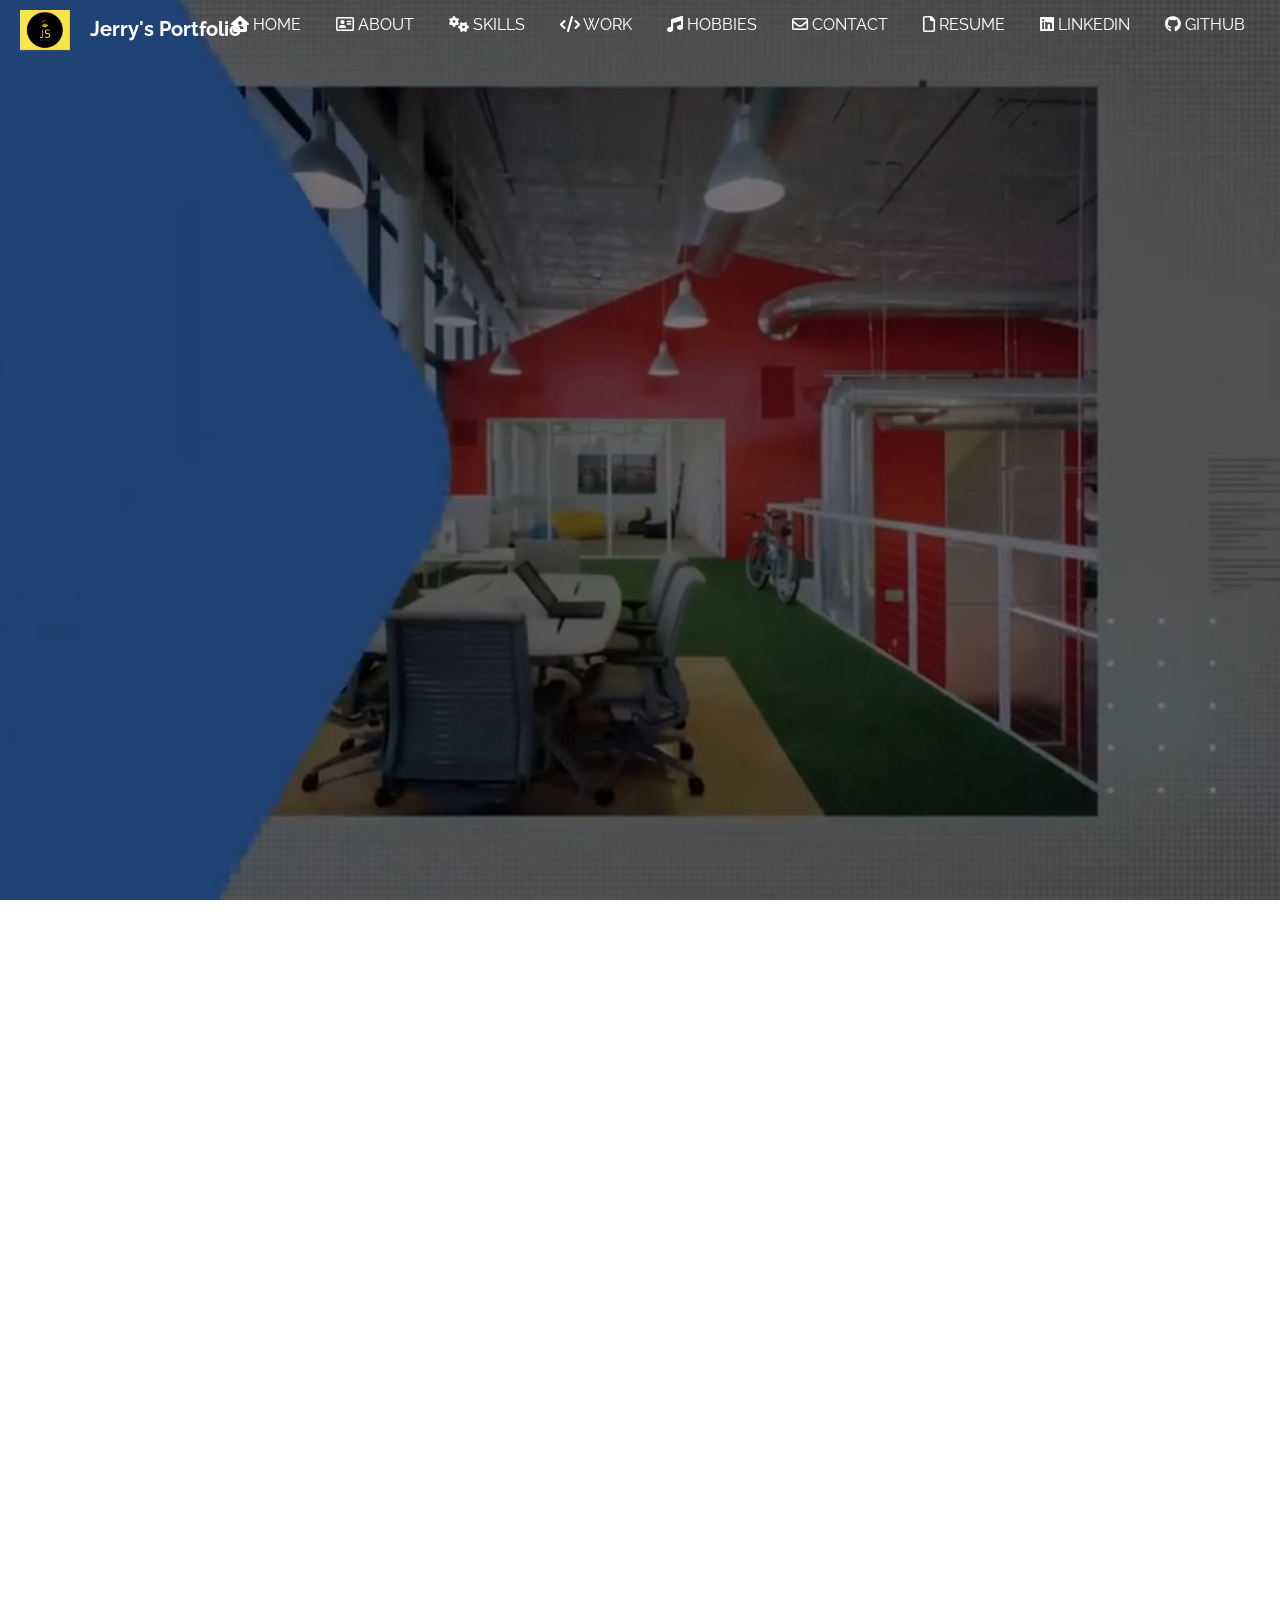
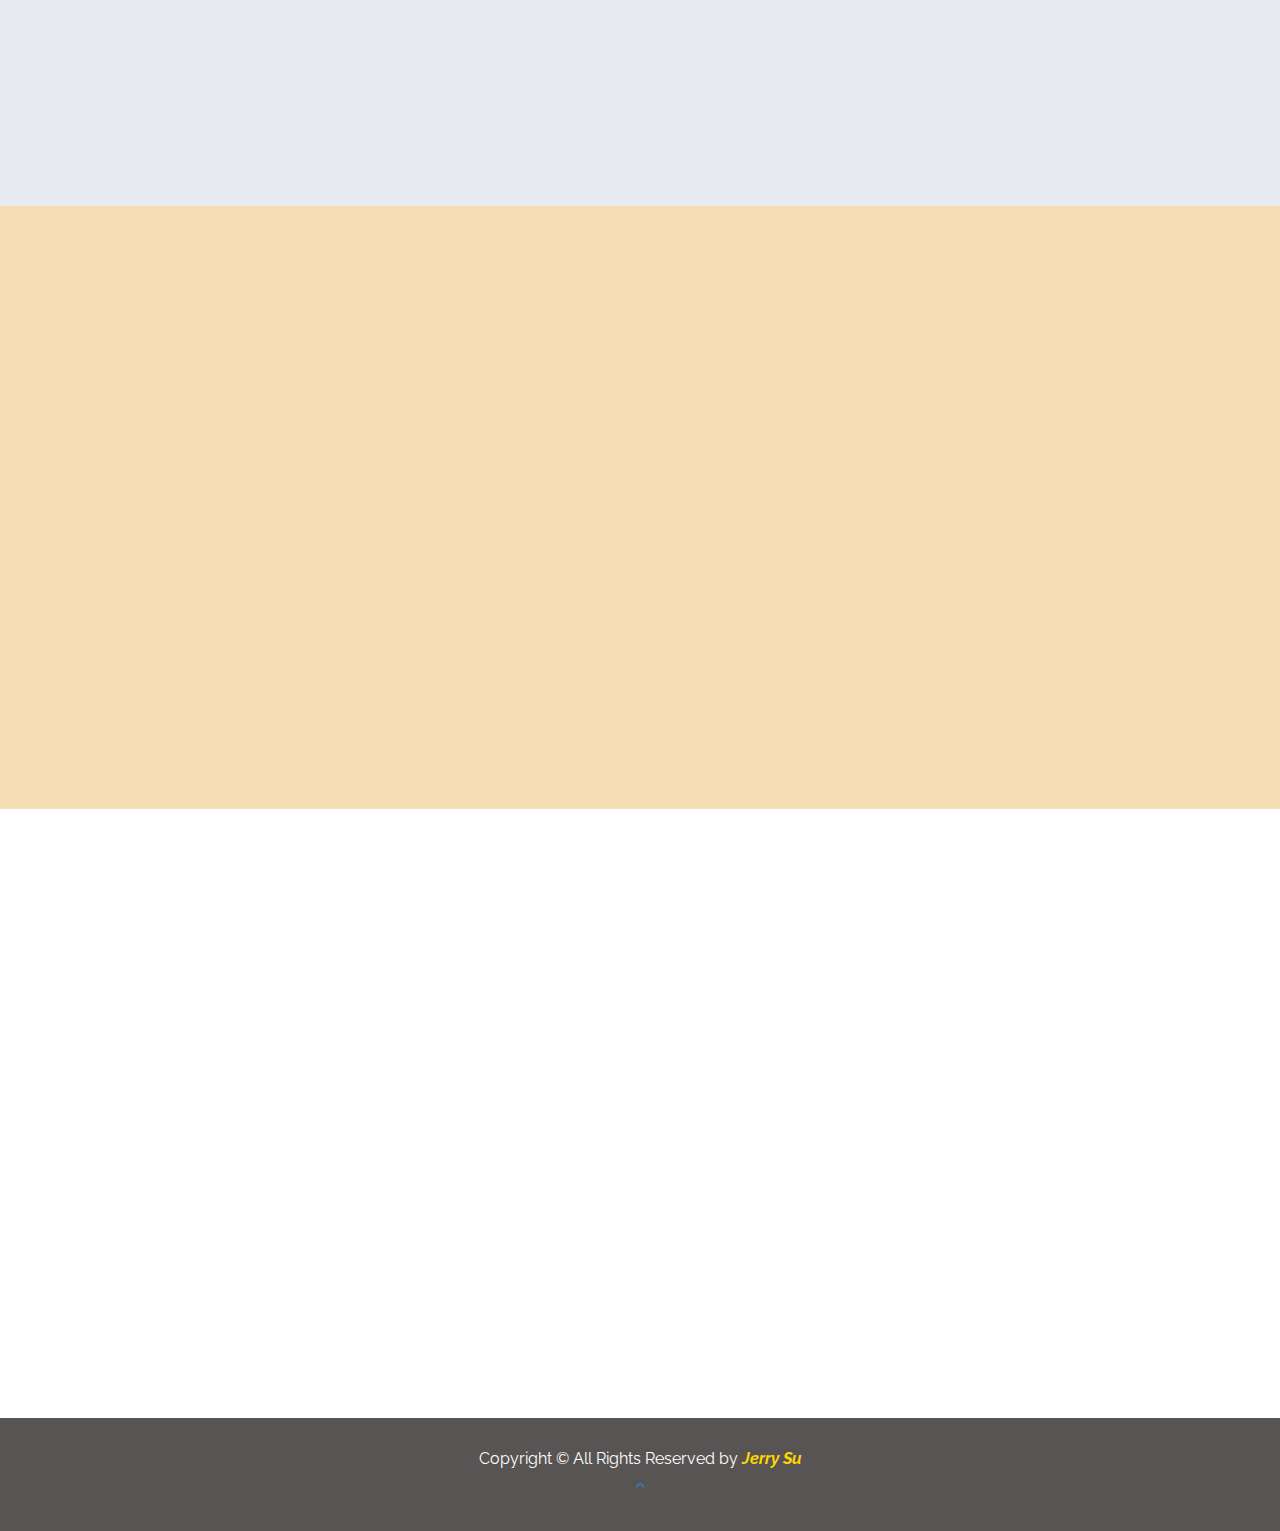
==== public/index.html @ 38d9d788 "changed resume link to google drive" ====
<!DOCTYPE html>
<html lang="en">

    <head>
        <!-- Important Meta Code, set for all websites -->  
        <meta charset="UTF-8">
        <meta name="viewport" content="width=device-width, initial-scale=1">
        
        <!-- Title of Browser-->
        <title>Jerry Su</title>

        <!-- Adding favicon to browser icon-->
        <link rel="browser icon" href="images/favicon/favicon.ico">

        <!-- Adding Roboto Mono as the font-->
        <!-- Also adding Raleway as a font-->
        <link rel="preconnect" href="https://fonts.googleapis.com">
        <link rel="preconnect" href="https://fonts.gstatic.com" crossorigin>
        <link href="https://fonts.googleapis.com/css?family=Raleway:100,200,300,400,500,600,700" rel="stylesheet">
        <link href="https://fonts.googleapis.com/css?family=Open+Sans:300,400,600,700" rel="stylesheet">
        <link href="https://fonts.googleapis.com/css?family=Comic+Neue&display=swap" rel="stylesheet" >


        <!-- Link to animatecss-->
        <link rel="stylesheet" href="css\Animate\animate.min.css">
        <link rel="stylesheet" href="css\Animate\animate.css">

        <!-- Link to Bootstrap CSS -->
        <link rel="stylesheet" href="https://maxcdn.bootstrapcdn.com/bootstrap/3.4.1/css/bootstrap.min.css">

        <!-- Link to lightbox css -->
        <link rel="stylesheet" href="css/lightbox/lightbox.min.css">
        <link rel="stylesheet" href="https://cdnjs.cloudflare.com/ajax/libs/magnific-popup.js/1.1.0/magnific-popup.min.css">

        <!-- Link to Font Awesome for Icons/Fonts-->
        <link rel="stylesheet" href="https://cdnjs.cloudflare.com/ajax/libs/font-awesome/6.0.0-beta3/css/all.min.css">
        <link rel="stylesheet" href="css\font-awesome\fontawesome.css">

        <!-- Linking fonts.css-->
        <link rel="stylesheet" href="css/fonts.css">

        <!-- Linking mdi font library-->
        <link rel="stylesheet" href="https://cdn.jsdelivr.net/npm/@mdi/font@5.9.55/css/materialdesignicons.min.css">

        <!-- Owl-Carousel CSS -->
        <link rel="stylesheet" href="css/owl-carousel/owl.carousel.min.css">
        <link rel="stylesheet" href="css/owl-carousel/owl.theme.default.min.css">

        <!-- Linking custom css style-->
        <link rel="stylesheet" href="css/style.css">
        
    </head>
    
<body>
    <!-- Header logo and menu buttons on top-->
    
    <!-- Bar element -->
    <div class="bar"></div>
    
    <!-- Logo --> 
    <a  class="smooth-scroll" href="#home-content" >
        <img src="images/logo/logo.png" alt="" class="logo">
        <span class="logo-text">Jerry's Portfolio</span>
    </a>

     <!-- Main Menu list element all hyperlinks -->
    <div class="menubar">
        <div class="collapse navbar-collapse">
            <ul class="nav navbar-nav pull-right">
                <li><a class="smooth-scroll" href="#home-content"> <i class="fa-solid fa-house-user"></i> HOME</a></li>
                <li><a class="smooth-scroll" href="#about"> <i class="fa-regular fa-address-card"></i> ABOUT</a></li>
                <li><a class="smooth-scroll" href="#skills"> <i class="fa-solid fa-gears"></i> SKILLS</a></li>
                <li><a class="smooth-scroll" href="#portfolio"> <i class="fa-solid fa-code"></i> WORK</a></li>
                <li><a class="smooth-scroll" href="#hobbies"> <i class="fa-solid fa-music"></i> HOBBIES</a></li>
                <li><a class="smooth-scroll" href="#contact"> <i class="fa-regular fa-envelope"></i> CONTACT</a></li>
                <li><a id="resume-link" href="https://drive.google.com/file/d/1HANEr4bvJ9ArCAuKQF-J-5caeebrRis7/view?usp=sharing" target="_blank"> <i class="fa-regular fa-file"></i> RESUME</a></li>
                <li><a href="https://www.linkedin.com/in/jerrysunyc/" target="_blank"> <i class="fa-brands fa-linkedin"></i> LINKEDIN </a></li>
                <li><a href="https://github.com/jerry7585" target="_blank">  <i class="fa-brands fa-github"></i> GITHUB</a></li>
            </ul>
        </div>
    </div>

    <!-- Adding background video on loop -->
    <video id="video-background" poster="video/homepage/homeVideoThumbnail.png" muted autoplay loop>
        <source src="video/homepage/homeVideoDark.mp4" type="video/mp4">
        <source src="video/homepage/homeVideoDark.ogv" type="video/ogv">
        <source src="video/homepage/homeVideoDark.webm" type="video/webm">
    </video>


    <!-- Start of Home Content-->
    <div id="home-content">
        <div id="home-content-inner" class="text-center">
            <div id="home-heading">
                <h1 id="home-heading-1">HELLO, I AM </h1>
                <h1 id="home-heading-2"><span>JERRY</span></h1>
            </div>

            <div id="home-text">
                <p>Creating solutions as a<span> Software Engineer, </span> an <span>Innovator</span>. Enjoying life as an <span> explorer</span>, a <span>cook</span>.</p>
            </div>

            <div id="learn-more-btn" class="learn-more-outline">
                <a id="learn-more-btn" href="#about" >Learn More</a>
            </div>

        </div>

        <!-- font awesome down arrow to about section -->
        <a href="#about" id="arrow-down" class="smooth-scroll">
            <i class="fa fa-angle-down"></i>
        </a>

    </div>
    <!-- End of Home Content-->

    <!-- Start About Section -->
    <section id="about">
        <div id="about-part-1" class="about-section">
            <div class="content-box-lg">
                <div class="container">
                    <div class="row">
                        <!-- About Left Side -->
                        <div class="col-md-6 col-sm-6 wow animated slideInLeft" data-wow-duration="1s">
                            <div id="about-left">
                                <div class="vertical-heading">
                                    <h6>Who I Am</h6>
                                    <h1>My <span>Story</span> </h1>
                                </div>
                            </div>
                        </div>
                                              
    
                        <!-- About Right Side -->
                        <div class="col-md-6 col-sm-6 wow slideInLeft" data-wow-duration="1.5s">
                            <div id="about-right">
                                <p>I am currently a Software Engineer at General Motors and am the only one on my team with working on software. I push everyday to leverage my knowledge as much as I can to help my team and make their jobs easier. I believe this is an amazing learning opportunity for me!</p>
                                <p>I am a graduate from Stony Brook University with a Bachelor's Degree in Computer Engineering. </p>
                                <p>My biggests interests lie in Full-Stack Development. To broaden my knowledge, I would like to dive deeper into the Front-End because it is a completely new territory for me. This website is my first ever project doing anything front-end related!
                            </div>
                        </div>
    
                        <!-- About Bottom -->
                        <div class="about-picture wow slideInUp" data-wow-duration="2s">
                            <div id="about-part-1-end">
                                <img src="images/about/about2.png" class="img-responsive">
                            </div>
                        </div>
                    </div>
                </div>
            </div>
        </div>

        <!-- About 02 -->
        <div id="about-part-2" class="about-section-2">
            <div class="content-box-md">
                <div class="container">
                    <div class="row">
                        <!-- About Item 01 -->
                        <div class="col-md-4 col-sm-4 wow slideInLeft" data-wow-duration="1s">
                            <div class="about-item text-center">
                                <i class="fa-regular fa-address-card"></i>
                                <h3>Career</h3>
                                <hr>
                                <p>Continuing to deepen my understandings in the core principles of computer science and becoming an exceptionally proficient and versatile Software Engineer.</p>
                            </div>
                        </div>

                        <!-- About Item 02 -->
                        <div class="col-md-4 col-sm-4 wow slideInUp" data-wow-duration="1s">
                            <div class="about-item text-center">
                                <i class="fa-regular fa-eye"></i>
                                <h3>Vision</h3>
                                <hr>
                                <p>To leverage my technical background as a Software Engineer to give back to the community, fostering growth and innovation through mentorship and as a leader.</p>
                            </div>
                        </div>

                        <!-- About Item 03 -->
                        <div class="col-md-4 col-sm-4 wow slideInRight" data-wow-duration="1s">
                            <div class="about-item text-center">
                                <i class="fa-regular fa-heart"></i>
                                <h3>Passion</h3>
                                <hr>
                                <p>With a growth mindset, I constantly seek out new ideas and apply them to my current work to stay at the forefront of software engineering innovation.</p>
                            </div>
                        </div>
                    </div>
                </div>
            </div>
        </div>
        <!-- About 02 Ends -->
    </section>
    <!-- End of About Me -->

    <!-- Start of skills section-->
    <section id="skills">
        <div class="container wow zoomInUp" data-wow-duration="1.5s">
            <h2>SKILLS</h2>
            <p>The following shows my <span>skill and proficiency</span> levels that I've established with continous practice. I've <span>strengthened</span> my grasp over many programming languages such as Java, C/C++, HTML, CSS, JavaScript, Python, and Assembly. <span>My next steps</span> are trying to leverage Python for Machine Learning.</p>
            <div class="row">
    
                <div class="icon-container owl-carousel owl-theme wow bounceInUp" data-wow-duration="1.5s">
                    <!-- Add your icons here -->
    
                    <div class="icon">
                        <div class="label">JAVA</div>
                        <img src="images/skill_Icons/Java_Programming.png" alt="Java Icon"> 
                    </div>

                    <div class="icon">
                        <div class="label">C++</div>
                        <img src="images/skill_Icons/CPP_Programming.png" alt="C++ Icon"> 
                    </div>

                    <div class="icon">
                        <div class="label">C</div>
                        <img src="images/skill_Icons/C_Programming.png" alt="C Icon"> 
                    </div>

                    <div class="icon">
                        <div class="label">PYTHON</div>
                        <img src="images/skill_Icons/Python.png" alt="Python Icon"> 
                    </div>

                    <div class="icon">
                        <div class="label">JAVASCRIPT</div>
                        <img src="images/skill_Icons/Javascript.png" alt="JS Icon"> 
                    </div>
    
                    <div class="icon">
                        <div class="label">CSS</div>
                        <img src="images/skill_Icons/css.png" alt="CSS Icon">  
                    </div>

                    <div class="icon">
                        <div class="label">HTML</div>
                        <img src="images/skill_Icons/HTML.png" alt="HTML Icon">  
                    </div>

                    <div class="icon">
                        <div class="label">ANDROID</div>
                        <img src="images/skill_Icons/androidAppDev.png" alt="HTML Icon">  
                    </div>

                    <div class="icon">
                        <div class="label">REACT</div>
                        <img src="images/skill_Icons/react.png" alt="React Icon">  
                    </div>

                    <div class="icon">
                        <div class="label">BOOTSTRAP</div>
                        <img src="images/skill_Icons/bootstrap.png" alt="Bootstrap Icon">  
                    </div>

                    <div class="icon">
                        <div class="label">SELENIUM</div>
                        <img src="images/skill_Icons/Selenium.png" alt="Selenium Icon">  
                    </div>

                    <div class="icon">
                        <div class="label">ASSEMBLY</div>
                        <img src="images/skill_Icons/assembly.png" alt="Assembly Icon">  
                    </div>
                    
                    <div class="icon">
                        <div class="label">GIT</div>
                        <img src="images/skill_Icons/git.png" alt="Git Icon">  
                    </div>

                    <div class="icon">
                        <div class="label">EXCEL</div>
                        <img src="images/skill_Icons/excel.png" alt="Excel Icon">  
                    </div>

                    <!-- End of Icons List -->
    
                </div>
    
                <div class="slider-navigation">
                    <button class="prev-btn"><i class="fa fa-chevron-left"></i></button>
                    <button class="next-btn"><i class="fa fa-chevron-right"></i></button>
                </div>
    
                <!-- End of all icons in skills section -->
    
            </div>

            <div class="row wow bounceInUp" data-wow-duration="1.5s">
                <!-- Skill Bar 1 -->
                <div class="col-md-6 col-sm-6">
                    <div class="skill">
                        <h4>Java</h4>
                        <div class="progress">
                            <div class="progress-bar" role="progressbar" aria-valuenow="95" aria-valuemin="0" aria-valuemax="100" style="width: 95%;">
                                <span>95%</span>
                            </div>
                        </div>
                    </div>
                </div>

                <!-- Skill Bar 2 -->
                <div class="col-md-6 col-sm-6">
                    <div class="skill">
                        <h4>Leadership Qualities</h4>
                        <div class="progress">
                            <div class="progress-bar" role="progressbar" aria-valuenow="92" aria-valuemin="0" aria-valuemax="100" style="width: 92%;">
                                <span>92%</span>
                            </div>
                        </div>
                    </div>
                </div>
                    
                <!-- Skill Bar 3 -->
                <div class="col-md-6 col-sm-6">
                    <div class="skill">
                        <h4>Web/App Development</h4>
                        <div class="progress">
                            <div class="progress-bar" role="progressbar" aria-valuenow="90" aria-valuemin="0" aria-valuemax="100" style="width: 90%;">
                                <span>90%</span>
                            </div>
                        </div>
                    </div>
                </div>

                <!-- Skill Bar 4 -->
                <div class="col-md-6 col-sm-6">
                    <div class="skill">
                        <h4>Desire to Learn</h4>
                        <div class="progress">
                            <div class="progress-bar" role="progressbar" aria-valuenow="100" aria-valuemin="0" aria-valuemax="100" style="width: 100%;">
                                <span>100%</span>
                            </div>
                        </div>
                    </div>
                </div>

            </div>
        </div>
    </section>
    <!-- End of skills section-->




    <!-- Start of Portfolio Project Section -->
    <section id="portfolio">
        <div class="content-box-md">

            <div class="container">

                <div class="row">

                    <div class="col-md-12 wow flipInX" data-wow-duration="1s">
                        <div class="vertical-heading">
                            <h5>My <Strong>Amazing</Strong> Projects</h5>
                            <h2>Each project is a <strong>unique</strong> piece of development to solidfy my <strong>grasp</strong> of a concept</h2>
                        </div>
                    </div>

                    <div class="col-md-12 wow flipInX" data-wow-duration="1s">
                        <div id="project-filter" >
                            <button class="btn active" data-filter="*"><span>ALL</span></button>
                            <button class="btn" data-filter=".backend"><span>BACKEND</span></button>
                            <button class="btn" data-filter=".webdev"><span>WEB DEV</span></button>
                            <button class="btn" data-filter=".appdev"><span>APP DEV</span></button>
                        </div>
                    </div>

                </div>

            </div>

            <section id="portfolio-wrapper" class="wow bounceInUp" data-wow-duration="1s" data-wow-delay=".5s">
                <div class="container-fluid">
                    <div class="row no-gutters">
                        <div id="project-container">

                            <!-- Portfolio Item 01 -->
                            <div class="col-md-3 front webdev" >                               
                                <div class="portfolio-item">
                                    <a href="video/homepage/homeVideoThumbnail.png" data-lightbox="portfolio" data-title="Website-Portfolio">
                                        <img src="images\portfolio\portfolioIcon.png" class="img-responsive" alt="Website-Portfolio">
                                        <div class="portfolio-item-overlay">
                                            <div class="portfolio-item-details text-center">
                                                <h3>Website Portfolio</h3>
                                                <span></span> 
                                                <p class="portfolio-info-text">Web Design, Frontend, HTML, CSS, Javascript</p>
                                                <p>You are experiencing this project right now! This is my first web dev expereince, being able to create a website from nothing is a great way to showcase my mastery. I've used HTML/CSS/Javascript for the foundation of the website, then I included many libraries and frameworks like wowjs animations, jQuery, bootstrap, font-awesome, and more to showcase my ability and other projects.</p>
                                            </div>
                                        </div>
                                    </a>
                                </div>
                            </div>
                            
                            <!-- Portfolio Item 02 -->
                            <div class="col-md-3 front backend appdev">                               
                                <div class="portfolio-item">
                                    <a href="video/portfolio/seeclickfixapp.gif" data-lightbox="portfolio" data-title="Website-Portfolio">
                                        <img src="images/portfolio/seeclickfixapp.png" class="img-responsive" alt="Website-Portfolio">
                                        <div class="portfolio-item-overlay">
                                            <div class="portfolio-item-details text-center">
                                                <h3>DataVision</h3>
                                                <span></span> 
                                                <p class="portfolio-info-text">Backend, Java, API, Android Studio</p>
                                                <p>An app developed in Java to leverage the data and conclusions gathered from Newark's open data to provide a prediction of how long a user has to wait for a service to be completed. This app takes into account social, cultural, area of issue, etc to give a reliable estimation.</p>
                                            </div>
                                        </div>
                                    </a>
                                </div>
                            </div>

                            <!-- Portfolio Item 03 -->
                            <div class="col-md-3 front backend" >                               
                                <div class="portfolio-item">
                                    <a href="video/portfolio/newarkData.gif" data-lightbox="portfolio" data-title="Website-Portfolio">
                                        <img src="images/portfolio/newarkData.png" class="img-responsive" alt="Website-Portfolio">
                                        <div class="portfolio-item-overlay">
                                            <div class="portfolio-item-details text-center">
                                                <h3>Newark Data Parser</h3>
                                                <span></span> 
                                                <p class="portfolio-info-text">Backend, Java, API</p>
                                                <p>A backend focused project which leverages Java's ability to retreive data online through excel sheets and API. Being able to parse through millions of lines of data very quickly to allow the user to draw conclusions that can be used for other programs.</p>
                                            </div>
                                        </div>
                                    </a>
                                </div>
                            </div>

                            <!-- Portfolio Item 04 -->
                            <div class="col-md-3 front backend" >                               
                                <div class="portfolio-item">
                                    <a href="video/portfolio/libraryaccount.png" data-lightbox="portfolio" data-title="Website-Portfolio">
                                        <img src="images/portfolio/libraryaccount.png" class="img-responsive" alt="Website-Portfolio">
                                        <div class="portfolio-item-overlay">
                                            <div class="portfolio-item-details text-center">
                                                <h3>Library Account Manager</h3>
                                                <span></span> 
                                                <p class="portfolio-info-text">Backend, C++</p>
                                                <p>One of my first big projects that was submitted as a final project for a class. It simulates an account keeper for students to register and input the textbooks they are borrowing for the semester. Included features such as admin, late fees, check out, check in, create/delete account, change password. Fun fact: It was actually used by the semester after mine to keep track of who borrowed the textbooks from the professor!</p>
                                            </div>
                                        </div>
                                    </a>
                                </div>
                            </div>
                            
                        </div>
                        </div>
                    </div>
                </div>
            </section>
        </div>
    </section>
    <!-- End of Portfolio Project Section -->

    <!-- Quote I live by -->
    <section id="quote" class = "quote-section">
        <div class="content-box-lg">
            <div class="container">
                <div class="row">
                    <div class="col-md-12 wow fadeIn">
                        
                        <div id="tech-quote-1" class="text-center wow bounceInLeft" data-wow-duration="1s">
                            <h2>
                                <i class="fa-regular fa-lightbulb"></i> Quotes that create passion and drive desire <i class="fa-solid fa-fire"></i>
                            </h2>
                        </div>
                        
                        <div id="tech-quote-2" class="text-center wow bounceInRight" data-wow-duration="1.3s">
                            <h3>
                                <i class="fa fa-quote-left"></i> Your time is <span>limited</span>, don't waste it living someone else's life.
                                <i class="fa fa-quote-right"></i>
                            </h3>
                            <p>- Steve Jobs, Co-founder of Apple -</p> <br>
                        </div>
                        
                        <div id="tech-quote-3" class="text-center wow bounceInUp" data-wow-duration="1.6s">
                            <h4>
                                <i class="fa fa-quote-left"></i> If you are not embarrassed by the <span>first version</span> of your product, you've launched too late.
                                <i class="fa fa-quote-right"></i>
                            </h4>
                            <p>- Reid Hoffman, Co-founder of LinkedIn -</p>
                        
                        </div>
                    </div>
                </div>
            </div>
        </div>
    </section>
    <!-- End of Quote section -->

    <!-- Start of hobbies section-->
    <section id="hobbies">
        <div class="content-box-lg">
            <div class="container">
                <div class="row">
                    <div class="col-md-12 text-center wow slideInDown">
                        <div class="horizontal-heading">
                            <h5>My Hobbies</h5>
                            <h2><strong>Outside of Work</strong> Activities</h2>
                        </div>
                    </div>
                </div>

                <div class="row">
                    <!-- picture takes up 7 of the 12 bootstrap columns -->
                    <div class="col-md-7 col-sm-7 wow slideInLeft">
                        <img src="images/hobbies/people-hobbies.png" alt="laptop" class="img-responsive">
                    </div>

                    <!-- hobbies and icon take up the other 5-->
                    <div class="col-md-5 col-sm-5">
                        <!-- Hobby 01 -->
                        <div class="hobby">
                            <div class="row">
                                <div class="col-md-2 col-sm-2 wow slideInRight" data-wow-duration="1s">
                                    <div class="icon text-right">
                                        <i class="fa fa-plane"></i>
                                    </div>
                                </div>

                                <div class="col-md-10 col-sm-10 wow slideInRight" data-wow-duration="1s">
                                    <h5> Hobby 01 </h5>
                                    <h4> Travel </h4>
                                    <p>My goal in life is travel around the world with my friends and just explore what the world has to offer. My first visit out of the United States was to Cancun! For every place I travel to I make sure to buy a souvenir as part of a bucket list.
                                    </p>
                                </div>
                            </div>
                        </div>

                        <!-- Hobby 02 -->
                        <div class="hobby">
                            <div class="row">
                                <div class="col-md-2 col-sm-2 wow slideInRight" data-wow-duration="1.33s">
                                    <div class="icon text-right">
                                        <i class="fa-solid fa-dumbbell"></i>
                                    </div>
                                </div>

                                <div class="col-md-10 col-sm-10 wow slideInRight" data-wow-duration="1.33s">
                                    <h5> Hobby 02 </h5>
                                    <h4> Gym </h4>
                                    <p>I believe staying healthy is the most important thing you can do for yourself. I try to make time to go to the gym atleast a few times a week so that I am able to maintain a healthy body and live a balanced life.</p>
                                </div>
                            </div>
                        </div>

                        <!-- Hobby 03 -->
                        <div class="hobby">
                            <div class="row">
                                <div class="col-md-2 col-sm-2 wow slideInRight" data-wow-duration="1.66s">
                                    <div class="icon text-right">
                                        <i class="fa-solid fa-utensils"></i>
                                    </div>
                                </div>

                                <div class="col-md-10 col-sm-10 wow slideInRight" data-wow-duration="1.66s">
                                    <h5> Hobby 03 </h5>
                                    <h4> Cooking </h4>
                                    <p> Food is one the greatest things in the world. I want to be able to try food from everyone's culture and just enjoy it all. I know that eating out is super expensive so that's why I enjoy cooking! Being able to recreate dishes (not nearly as good as takeout) at home is one way to relieve stress and have a lot of fun!</p>
                                </div>
                            </div>
                        </div>

                    </div>
                </div>
            </div>
        </div>
    </section>
    <!-- End of hobbies section -->
    

    <!-- Start of Connect for help seciton -->
    <section id="outside-help">
        <div class="content-box-md wow zoomInUp"  data-wow-duration="1.5s">
            <div class="container wow zoomInUp"  style="text-align: center" data-wow-duration="1.5s">
                <h2>Need <strong>Help</strong> With Anything?</h2>
            </div>


            <div class="owl-carousel owl-theme" id="services-carousel">
            
                <!-- Website Dev 01 -->
                <div id="website" class="services-box">
                    <div class="container">
                        <div class="row">
                            <div class="col-md-6">
                                <img src="images\outside-help\websiteHelp.png" alt="Website">
                            </div>
                            <div class="col-md-6">
                                <div class="tab-bg">
                                    <h3>Building a website?</h3>
                                    <h3>What About Android Apps?</h3>
                                    <h3>Need Help With Coding In General?</h3>
                                    <p>My goal is to become much more knowledgeable and the best way to do that is to just do it! I would love to be able to help you in any way I can as that is also the best way for me to retain and improve my knowledge in the subject too!</p>
                                    <div id="services-btn-01">
                                        <a class="service-btn smooth-scroll" href="#contact" title="Get In Touch" role="button">Get In Touch</a>
                                    </div>
                                </div>
                            </div>
                        </div>
                    </div>
                </div>
                <!-- Item 01 Ends -->

        </div>
    </section>

    <!-- End of connect for help section-->


    <!-- Start of Contact Section -->
    <section id="contact">
        <div class="content-box-md">
            <div class="container">
                <div class="row">

                    <div class="col-md-6">

                        <!-- Contact Left-->
                        <div id="contact-left">

                            <div class="vertical-heading wow slideInLeft" data-wow-duration="1s">
                                <h5>Let's Connect</h5>
                                <h2>Send Me A <strong>Message!</strong></h2>
                            </div>
                            <p class = "wow slideInLeft" data-wow-duration="1s">If you have any questions or comments, or any messages for me, please feel free to reach out using the area on the right or on one of my social media platforms below. I love hearing constructive criticism as well as helping in any way I can, so please don't hesitate!</p>

                            <div id="information">
                                <div class="row">
                                    <div class="col-md-6 wow slideInLeft" data-wow-duration="1.2s">
                                        <div class="location">
                                            <h4>United States</h4>
                                            <ul class="location-details">
                                                <li><i class="fa-regular fa-envelope">  </i><span>jerrysu.nyc@gmail.com</span></li>
                                                <li><i class="fa-solid fa-map-pin"></i> <span>New York City or Michigan</span></li>
                                                <li><i class="fa-regular fa-file"></i>  <span><a href="https://drive.google.com/file/d/1HANEr4bvJ9ArCAuKQF-J-5caeebrRis7/view?usp=sharing" target="_blank">View my resume</a></span></li>
                                            </ul>
                                        </div>
                                    </div>
                                </div>
                            </div>
                        </div>
                    </div>
                    <!-- End of Left Contact Side -->
                    
                    <!-- Contact Right -->
                    <div class="col-md-6 wow slideInRight" data-wow-duration="1s">
                        <div id="contact-right">
                            <script>
                                function submitForm() {
                                    document.getElementById("contactForm").reset();
                                    if (submitted) {
                                        alert('Thank you so much for reaching out! I will reply as soon as I can. Have a great day! I do read all of these messages!');
                                    }
                                }
                            </script>

                            <div class="row">    
                                <div id="submission-form">
                                    <h4>Send Message</h4>
                                    <p>Got any feedback for me? Want me to review something? Got a question that I can help answer? Fill this out now! I will reach out as soon as possible. Areas marked with * are required to submit the form!</p>
                                    <a href="https://docs.google.com/forms/d/e/1FAIpQLScIcCckqRyCBISouMZZJGkWCF_00IjsApq29HTQwPSDom2bhA/viewform?usp=sf_link" target="_blank"> <i class="fa-regular fa-message"></i> Hi, Please Send Me A Message Using This Form!</a></li>
                                </div>
                            </div> 
                        </div>
                    </div>

                    <div class="col-md-6 wow slideInRight" data-wow-duration="1.2s">
                        <ul id="external-links">
                            <li><a href="https://www.linkedin.com/in/jerrysunyc/" target="_blank"> <i class="fa-brands fa-linkedin"></i>LinkedIn</a></li>
                            <li><a href="https://github.com/jerry7585" target="_blank">  <i class="fa-brands fa-github"></i>GitHub</a></li>
                            <li><a href="https://www.instagram.com/jerrysuuuuu/" target="_blank"> <i class="fa-brands fa-instagram"></i>Instagram</a></li>
                        </ul>
                    </div>
                    <!-- End of Right Contact Side -->

                </div>
                
            </div>
        </div>
    </section>  
    <!-- End of Contact Section -->

    <!-- Footer -->
    <footer class="text-center">
        <div class="container">
            <div class="row">
                <div class="col-md-12">
                    <p>
                        Copyright &copy; All Rights Reserved by <span>Jerry Su</span>
                    </p>
                </div>
            </div>
        </div>

        <!-- Back To Top -->
        <a href="#home-content" id="return-top" class="btn btn-sm btn-color btn-back-to-top smooth-scroll hidden-sm hidden-xs" title="Home" role="button"><i class="fa fa-angle-up"></i></a>

    </footer>
    <!-- Footer Ends -->

    <!-- Link and initialize wow.js -->
    <script src="js/wow/wow.min.js"></script>
    <script>
        new WOW().init();
    </script>

    <!-- Link to jQuery using CDN -->
    <script src="https://ajax.googleapis.com/ajax/libs/jquery/3.6.0/jquery.min.js"></script>

    <!-- Link to Bootstrap JS (jQuery required) -->
    <script src="https://maxcdn.bootstrapcdn.com/bootstrap/3.4.1/js/bootstrap.min.js"></script>

    <!-- Link to owl carousel JS file -->
    <script src="js/owl-carousel/owl.carousel.min.js"></script>

    <!-- Link to bootstrap JS file -->
    <script src="js/Bootstrap/bootstrap.min.js"></script>

    <!-- Link to Isotope JS file -->
    <script src="js/isotope/isotope.pkgd.min.js"></script>

    <!-- Link to lightbox JS file -->
    <script src="js/lightbox/lightbox.min.js"></script>
    <script src="https://cdnjs.cloudflare.com/ajax/libs/magnific-popup.js/1.1.0/jquery.magnific-popup.min.js"></script>

    <!-- Link to main JS script file -->
    <!-- keep this at the end so all other libraries are initialized first-->
    <script src="js/script.js"></script>
    

</body>

</html>
---- public/css/fonts.css ----
#home-heading h1 {
    font-family: 'Raleway', sans-serif;
    font-weight: 200;
}
  
#home-text p {
    font-family: 'Roboto Mono', monospace;
    font-weight: 300;
}
---- public/css/style.css ----
/* ===================================== 
                Html, Body
======================================== */
html, body {
    height: 100%;
    margin: 0;
    padding: 0;
}

/* ===================================== 
        Fading in and out Method
======================================== */
/* Animation for home-heading-1 and home-heading-2 */
@keyframes fadeInHeading {
    0% {
      opacity: 0;
      transform: translateY(-20px);
    }
    100% {
      opacity: 1;
      transform: translateY(0);
    }
  }
  
/* Animation for home-text and learn more button */
@keyframes fadeInPlace {
    0% {
      opacity: 0;
    }
    100% {
      opacity: 1;
    }
}

@keyframes fadeInFromLeft {
    0% {
        opacity: 0;
        transform: translateX(-20px);
    }
    100% {
        opacity: 1;
        transform:translateX(0);
    }
}

@keyframes slideInFromLeft {
    0% {
        transform: translateX(-100%);
    }
    100% {
        transform: translateX(0);
    }
}

/* ===================================== 
                Home Content
======================================== */
#home-heading-1, #home-heading-2, #home-text, #learn-more-btn, #arrow-down{
    opacity: 0;
    line-height: 1;
}

#home-content {
    display: flex;
    justify-content: center;
    align-items: center;
    height: 100%;
    color:white;
    font-size: 20px;
}
  
#home-content-inner {
    text-align: center;
}

#home-heading {
    padding-bottom: 25px;
}

#home-heading-1 {
    animation: fadeInHeading 1s ease-in-out 0.75s forwards;
    font-weight: bold;
    font-size: 60px;
}
  
#home-heading-2 {
    animation: fadeInFromLeft 1s ease-in-out 1.5s forwards; 
    font-weight: bold;
    font-size: 60px;
}

#arrow-down {
    animation: fadeInFromLeft 1s ease-in-out 1.5s forwards; 
}
  
#home-text {
    animation: fadeInPlace 1s ease-in-out 2.25s forwards;
    font-size: 20px;
    font-weight: 400;
    padding-bottom: 20px;
}

#home-heading-2 span {
    font-style: italic;
    font-weight: bold;
    color:gold
}

#home-text span {
    font-weight: bold;
    font-style: italic;
}

#learn-more-btn a{
    color:white;
    font-family: 'Raleway', sans-serif;
    font-size: 18px;
    animation: fadeInPlace 1s ease-in-out 3s forwards;
}

.learn-more-outline {
    background-color: transparent; 
    padding: 10px 40px; /* padding of button and border */
    border: 2px solid white; 
    display: inline-block; 
    color: white; 
    font-family: 'Raleway', sans-serif;
    font-style: italic;
    animation: fadeInPlace 1s ease-in-out 3s forwards;
}

#arrow-down {
    color:#fff;
}
/* ===================================== 
    Logo, Video Background, Menu Bar
======================================== */
.logo-container {
    display: flex;
    align-items: center; 
}

.logo {
    position: fixed;
    top: 10px; 
    left: 20px; 
    width: 50px; 
    height: auto; 
    z-index: 999; /*set high so it appears on top of other elements with less z -index*/
}

.logo-text {
    position:fixed;
    margin-top: 15px;
    margin-left: 90px; 
    font-size: 20px; 
    font-weight: bold; 
    font-family: 'Raleway', sans-serif;
    color: white;
    z-index: 999;
}

#video-background {
    position: fixed;
    top: 0;
    left: 0;
    width: 100vw;
    height: 100vh;
    object-fit: cover; /* Scale the video to cover the entire viewport */
    z-index: -1; /* Place the video behind other elements */
}

.bar {
    position: fixed;
    top: 0;
    left: 0;
    width: 100%;
    height: 60px; 
    background-color: transparent; 
    z-index: 200; 
}

/* ===================================== 
            Menu Buttons On Top
======================================== */
.menubar {
    position: fixed;
    top: 0;
    right: 0;
    left: auto;
    background-color: transparent; 
    align-items: center;
    padding: 0px;
    z-index: 300; 
}

.navbar-nav li {
    margin-right: 5px;
    display: inline-block; 
}

.navbar-nav li a {
    color: white; 
    font-size: 16px; 
    text-decoration: none; 
    font-family: 'Raleway', sans-serif;
    font-style: bold;
    background-color: transparent;
}

.navbar-nav li a:hover{
    background-color: #212226;
}

.navbar-nav li a:hover::before{
    content: "•"; 
    display: block;
    position: absolute;
    top: 50%;
    left: 50%;
    transform: translate(-50%, -120%); 
    font-size: 26px; 
    color: gold;
}

/* ===================================== 
        Menu Buttons After Scroll
======================================== */
.scrolled-bar {
    background-color: white;
    box-shadow: 0 1px 5px rgba(0, 0, 0, 0.2); /* Add a box shadow */
}

.navbar-nav.scrolled li a {
    color: black;
    font-style:bold;
}

.logo-text.scrolled {
    color: black;
}

.navbar-nav.scrolled li a:hover{
    background-color: gray;
    color:white;
}

.navbar-nav.scrolled li a:hover::before {
    content: "•"; 
    display: block;
    position: absolute;
    top: 50%;
    left: 50%;
    transform: translate(-50%, -120%); 
    font-size: 26px; 
    color: gold;
}

.navbar-nav li a.active-section {
    color: gold; 
    background-color: transparent;
}

/* ===================================== 
            About Me Section 1
======================================== */

.about-section {
    background-color: white; /* Replace this with your desired background color */
    color: black;
    padding: 50px;
}

#about-part-1-end {
    padding: 50px;
    justify-content: center;
    display: flex;
    align-items: center; 
}

.about-section {
    display: flex;
    flex-direction: column;
    justify-content: center;
    align-items: center;
}
  
.about-left {
    display: flex;
    align-items: center; /* Vertically center the .vertical-heading within .about-left */
    animation: fadeInFromLeft 1s ease-in-out forwards;
}

.about-right {
    font-family: 'Raleway', sans-serif;
}

.vertical-heading {
    text-transform: uppercase; 
    display: flex;
    flex-direction: column; /* Arrange the h6 and h1 elements in a column */
    align-items: center;
}

.vertical-heading h6{
    text-transform: uppercase; 
    font-size:25px;
    color:gold
}

.vertical-heading h1 {
    text-transform: uppercase; 
    font-size:35px;
}

.vertical-heading h1 span{
    text-transform: uppercase; 
    font-size:35px;
    font-weight: bold;
}

/* ===================================== 
            About Me Section 2
======================================== */

.about-section-2 {
    background-color: rgb(231, 234, 238);
    color: black;
    padding: 50px;
}

.about-item {
    background-color: #fff;
    padding: 50px 30px;
    box-shadow: 0 0 10px rgba(0, 0, 0, 0.2);
}

.about-item i {
    font-size: 35px;
    margin: 0;
}
.about-item h3 {
    font-size: 26px;
    margin-bottom: 10px;
}

.about-item hr {
    width: 150px;
    height: 3px;
    background-color: #328cc0;
    margin-bottom: 30px;
    border: none;
}

/* Hover State */
.about-item:hover {
    background-color: #328cc0;
}

.about-item:hover i,
.about-item:hover h3,
.about-item:hover p{
    color: #fff;
}

.about-item:hover hr {
    background-color: #fff;
}

.about-item:hover i {
    transform: translateY(-20px);
}

/* Icon fly up on hover */
.about-item i {
    transition: all 400ms ease-in-out;
}

/* ===================================== 
            Skills section
======================================== */
#skills {
    background-color: wheat;
    padding: 50px 0;
    text-align: center;
}
  
#skills h2 {
    font-size: 30px;
    font-weight: bold;
    margin-bottom: 30px;
    color:#328cc0;
}

#skills p {
    font-size: 17px;
    font-family: 'Raleway', sans-serif;
    margin-bottom: 30px;
}

#skills span {
    font-style: italic;
    font-weight: bold;
}

.prev-btn,
.next-btn {
    background-color: transparent;
    border: none;
    font-size: 25px;
    cursor: pointer;
    padding: 5px 10px;
}
  
.prev-btn:hover,
.next-btn:hover {
    background-color: rgba(0, 0, 0, 0.2);
}
  
.prev-btn {
    margin-right: 15px;
}
  
.next-btn {
    margin-left: 15px;
}
  
.icon-container {
    display: flex; 
    flex-wrap: wrap; 
    align-items: center; 
    font-family: 'Raleway', sans-serif;
    overflow-x: auto;
    padding-left: 1%; 
    padding-right: 2.2%; 
    width: 100%; /* Ensure the container spans the full width */
}

.icon {
    text-align: center;
    display: flex;
    flex-direction: column;
    align-items: center;
}

.icon .label {
    font-size: 28px;
    font-weight: bold;
    margin-top: 10px;
    color: #328cc0;
}

.icon i {
    font-size: 40px; /* Adjust the size of the icon */
}

.icon img {
    width: 40px !important; 
    height: auto !important; 
}

.skill h4 {
    line-height: 40px;
}

.progress {
    height: 25px;
    border-radius: 0;
    background: #efefef;
    overflow: visible;
}

.progress-bar {
    background-color: #328cc0;
    position: relative;
}

.progress-bar span {
    font-size: 15px;
    font-family: "Ralewayu", sans-serif;
    background: black;
    padding: 5px;
    position: absolute;
    left: 97%;
    top: -40px;
}

.progress-bar span:before {
    content: "";
    border-top: 8px solid #212226;
    border-left: 6px solid transparent;
    border-right: 6px solid transparent;
    position: absolute;
    bottom: -7px;
    left: 20%;
}

/* ===================================== 
            Owl-Carousel
======================================== */
.owl-theme .owl-nav [class*=owl-] {
    color: #212226;
    font-size: 40px;
    background: none;
}

.owl-theme .owl-nav [class*=owl-]:hover {
    background: none;
    color: #212226;
}

.owl-stage {
    display: flex;
    justify-content: center; 
}

.slider-navigation {
    margin-top: 20px;
}

/* ===================================== 
            Portfolio Section
======================================== */
#portfolio {
    background-color: rgb(255, 255, 255);
    padding-top:60px;
    padding-bottom:150px;
    font-family: 'Raleway', sans-serif;
}

#portfolio .vertical-heading {
    margin-bottom: 50px;
}

.row.no-gutters [class*=col-] {
    padding: 0;
}

.vertical-heading h5 {
    font-size: 40px;
    color: #328cc0;
}

.vertical-heading h2 {
    font-size: 20px;
}

#project-filter {
    display: flex;
    justify-content: center;
    margin-bottom: 10px;
    padding: 20px 25px 20px 0;
}

#project-filter button {
    font-family: "Raleway", sans-serif;
    font-size: 16px;
    font-weight: 550;
    background: transparent;
    box-shadow: none;
    padding-right: 30px;
    padding-left: 30px;
    outline: 0;
}

#project-filter button span {
    display: block;
    padding-bottom: 5px;
    -webkit-transition: border-color .4s ease-in-out;
    transition: border-color .4s ease-in-out;
}

#project-filter button.active span {
    color: red;
    border-bottom: 4px solid red;
}

#project-filter {
    margin-bottom: 10px;
    padding: 20px 25px 20px 0;
}

/*
        Portfolio Items
*/
.portfolio-item {
    overflow: hidden;
    position: relative;
}

.portfolio-item-details {
    width: 100%;
    position: absolute;
    left: 0;
    top: 50%;
    -webkit-transform: translateY(-50%);
    transform: translateY(-50%);
}

.portfolio-item-details h3 {
    color: #f4c613;
    font-size: 30px;
    transition: all 1s;
}

.portfolio-info-text{
    color:gold !important; 
    font-size: 20px !important;
}

.portfolio-item-details span {
    display: inline-block;
    border-top: 1px solid #fff;
    padding-bottom: 10px;
    height: 6px;
    width: 150px;
}

.portfolio-item-details p {
    font-size: 15px;
    color: #fff;
    transition: all 1s;
}

.portfolio-item-overlay {
    position: absolute;
    top: 0;
    bottom: 0;
    left: 0;
    right: 0;
    background: rgba(7, 7, 8, 0.9);
    cursor: pointer;
    opacity: 0;
    transition: all 0.5s ease;
}

.portfolio-item:hover .portfolio-item-overlay {
    opacity: 1;
}


/* ===================================== 
            Quote I Live By
======================================== */

#quote {
    background-image: url('images/quote/quote2.png');
    padding-top: 55px;
    padding-bottom: 65px;
    background-color: wheat;
    font-family: 'Comic Neue', sans-serif;
    z-index: 1;
}

#quote span {
    font-style: italic;
    font-weight: bold;
}

#quote p{
    color:black;
    font-size: 20px;
}

#tech-quote-1 {
    color: black;
    font-family: 'Raleway', sans-serif;
    font-size: 30px;
}

#tech-quote-1 i{
    color:black;
}

#quote h3,
#quote h4{
    color:black;
    font-size: 20px;
}


/* ===================================== 
            Hobbies Section
======================================== */
#hobbies img {
    margin: 65px 0;
}

#hobbies {
    padding-top:60px;
    background-color: rgb(231, 234, 238);
    color:black;
    font-family: 'Raleway', sans-serif;
    padding-bottom: 55px;
}

#hobbies h5 {
    font-size: 25px;
    color: #328cc0;
    font-weight: bold;
}

#hobbies h2 {
    padding-bottom:20px;
}

.hobby {
    padding-bottom: 10px;
}

.hobby:hover .icon {
    color: #328cc0;
    -webkit-transition: all 400ms linear;
    transition: all 400ms linear;
    -webkit-transform: translateX(-20px);
    transform: translateX(-20px);
}

.hobby h4 {
    font-size: 20px;
    font-weight:bold;
}

.hobby p {
    line-height: normal;
}

.hobby h5 {
    color:black;
    font-size: 25px;
    font-weight: bold;
}

.hobby h5:hover {
    color:#328cc0;
}


/* ===================================== 
        Outside Connection Section
======================================== */
#outside-help {
    background-color: wheat;
    font-family: 'Raleway', sans-serif;
    padding-bottom: 40px;
}

.content-box-md {
    padding-top: 10px;
    padding-bottom: 10px;
    background-color: transparent;
}

#outside-services li a{
    font-size: 18px;
    color: black;
    margin-left: 45px;
    margin-right: 45px;
}

#outside-services li a:active {
    color: rgb(77, 77, 207); 
    text-decoration: underline; 
}

#outside-services ul {
    margin-bottom: 40px;
}

#outside-services ul li {
    padding: 5px 30px;
}

#outside-services ul li a {
    font-family: "Raleway", sans-serif;
    font-size: 18px;
    color: #212226;
    text-transform: uppercase;
}

.services-box .col-md-6 {
    padding: 0;
}

.services-box img {
    width: 100%;
    margin: 0 auto;
    min-height: 480px;
    max-height: 480px;
}

.services-box .tab-bg {
    background: #fff;
    padding: 59px 30px;
    min-height: 480px;
    max-height: 480px;
}

.services-box h3 {
    font-size: 32px;
    margin-bottom: 30px;
}

.services-box p {
    line-height: 24px;
    margin-bottom: 30px;
}

.service-btn {
    display: inline-block;
    padding: 10px 20px;
    background-color: rgb(245, 218, 63);
    color: white;
    border: none;
    border-radius: 5px;
    font-size: 20px;
    text-align: center;
}

/* ===================================== 
            Contacts Section
======================================== */
#contact {
    padding-top: 65px;
    padding-bottom: 65px;
    background-color: white;
    font-family: 'Raleway', sans-serif;
}

#contact p {
    font-size: 16px;
}

#contact h5 {
    color:#328cc0;
    font-size: 25px;
}

#contact-left p {
    margin: 3px;
}

.vertical-heading h2 {
    margin-top: 5px;
}

#contact-left {
    display: flex;
    flex-direction: column;
}

#contact-left p,
#contact-left li {
    margin-left: 0; /* Reset the default margin */
    margin-bottom: 15px; /* Add a margin at the bottom of each element */
}

.location h4 {
    font-size: 25px;
    font-weight: bold;
}

.location-details {
    display: flex;
    flex-direction: column;
    align-items: flex-start;
    list-style: none;
    padding: 0;
}

.location-details li {
    font-family: "Open Sans", sans-serif;
    margin-top: 12px;
    font-size: 16px;
    display: flex;
    align-items: center;
}

.location-details li i {
    font-size: 25px;
    margin-right: 10px;
    width: 50px;
}

.location-details a:hover{
    color:purple;
}

#submission-form h4{
    align-items: center;
}

#contact-right {
    padding: 35px 35px;
    box-shadow: 0 0 10px 0 rgba(0, 0, 0, 0.2);
    border-radius: 40px;
    font-family: 'Raleway', sans-serif;
}

#contact-right h4{
    font-weight: bold;
    font-size: 25px;
}

#contact-right p {
    font-size: 16px;
}

#contact-right a {
    font-size: 20px;
    font-style: italic;
}

#contact-right a:hover{
    color: purple;
}

#external-links {
    margin-top:25px;
    font-size: 30px;
    list-style: none;
}

#external-links li {
    padding-top: 8px;
    padding-bottom: 8px;
}
  
#external-links li a i {
    margin-right: 10px; 
}
  
#external-links li:hover i {
    color: purple; /* Change this to the font color of the icon you desire */
}
  
#external-links li:hover a {
    color: purple; /* Change this to the font color of the link text you desire */
}
  
/* ===================================== 
            Footer
======================================== */
footer {
    background-color: rgb(88, 84, 84);
    color: white;
    padding: 30px;
    font-size: 16px;
    font-family: 'Raleway', sans-serif;
}

footer span {
    color:gold;
    font-style: italic;
}
footer p {
    margin-bottom: 0; 
}

footer span {
    font-weight: bold;
}

#return-top.scrolled {
    position: fixed;
    bottom: 20px; 
    right: 20px; 
    z-index: 999;
    font-size: 22px;
    color: white;
    background-color: #328cc0;
    height: 40px;
    width: auto;
}
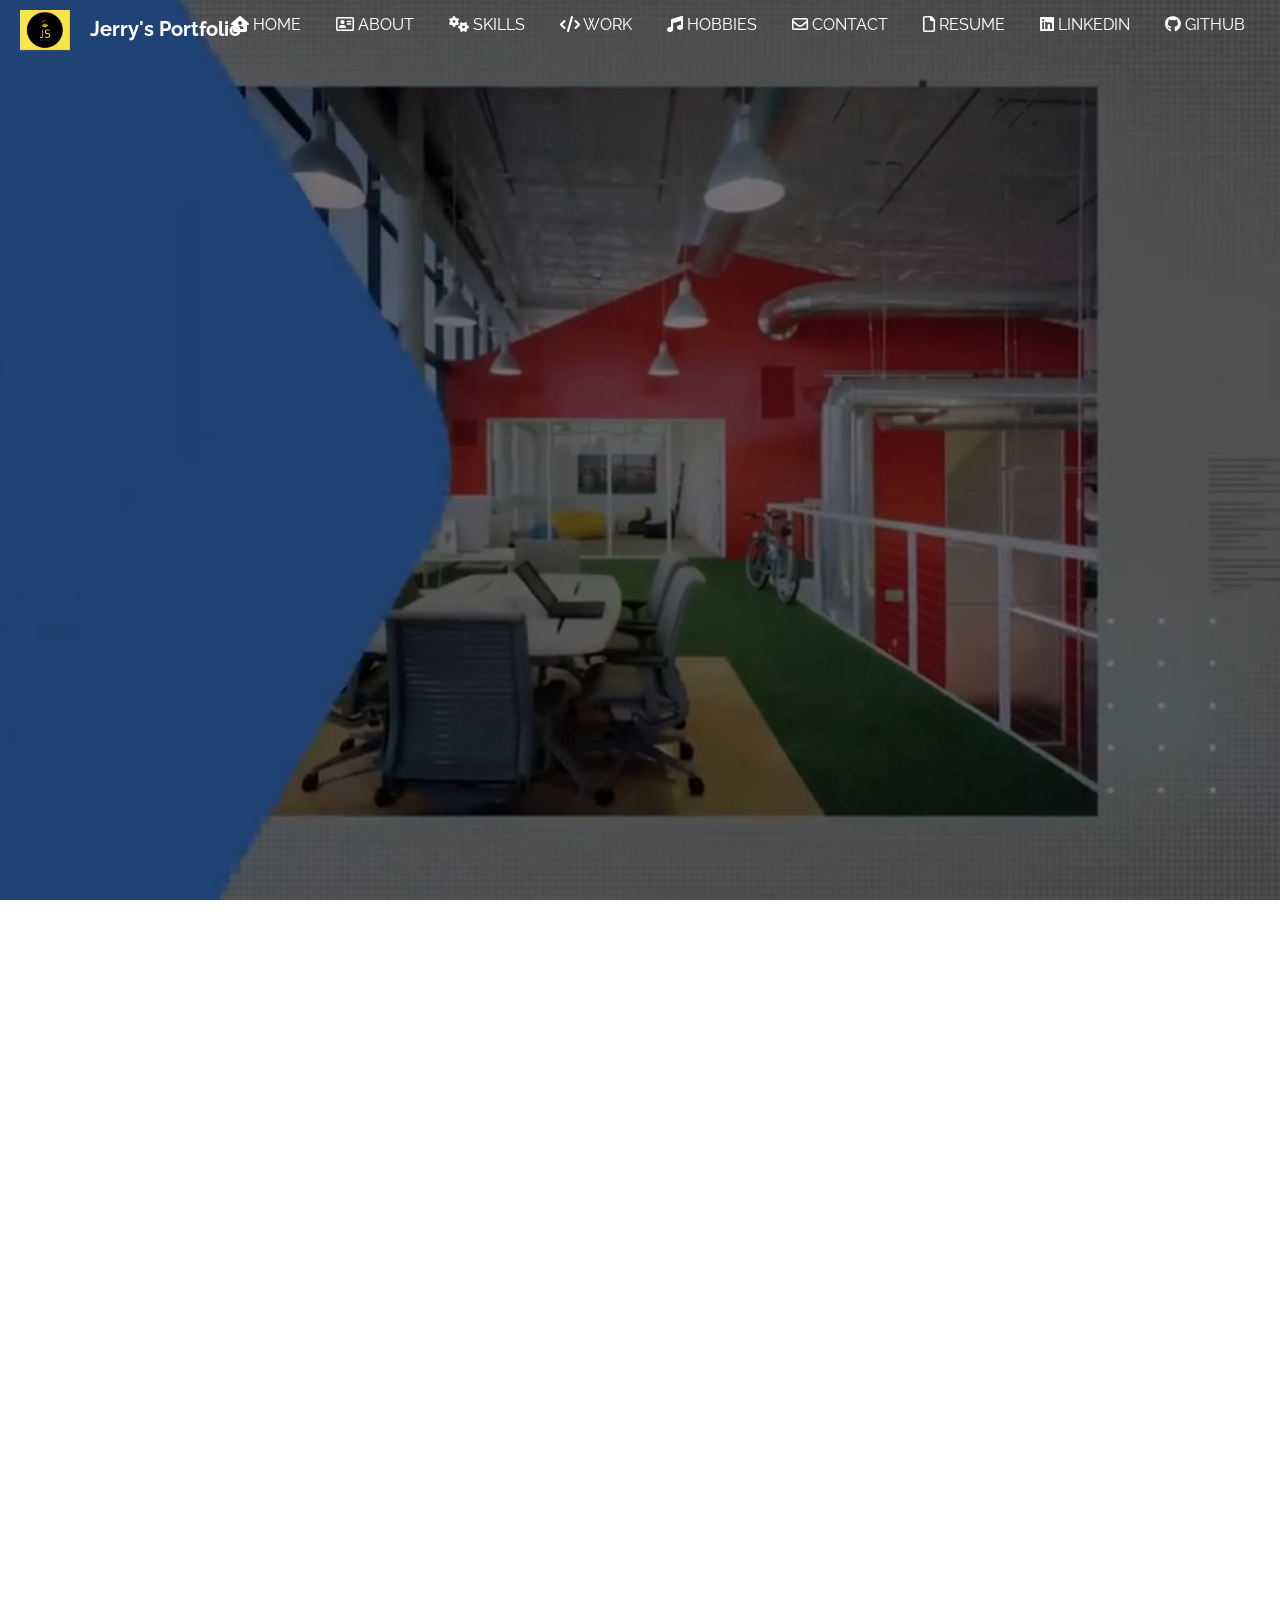
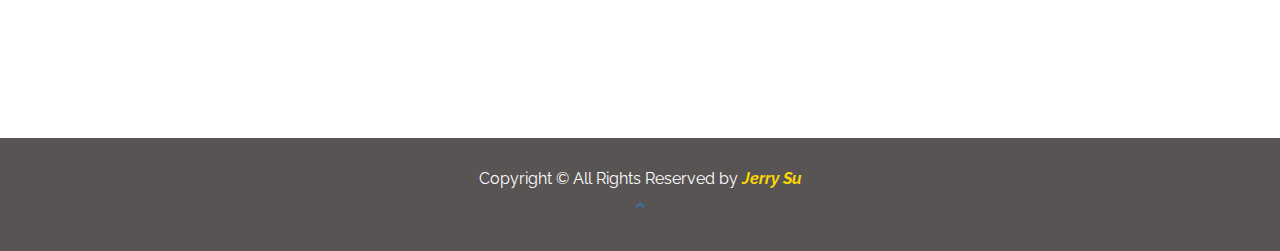
==== commit 96ab7b4e: "Added new portfolio item" ====
--- a/public/index.html
+++ b/public/index.html
@@ -73,7 +73,7 @@
                 <li><a class="smooth-scroll" href="#portfolio"> <i class="fa-solid fa-code"></i> WORK</a></li>
                 <li><a class="smooth-scroll" href="#hobbies"> <i class="fa-solid fa-music"></i> HOBBIES</a></li>
                 <li><a class="smooth-scroll" href="#contact"> <i class="fa-regular fa-envelope"></i> CONTACT</a></li>
-                <li><a id="resume-link" href="https://drive.google.com/file/d/1HANEr4bvJ9ArCAuKQF-J-5caeebrRis7/view?usp=sharing" target="_blank"> <i class="fa-regular fa-file"></i> RESUME</a></li>
+                <li><a href="https://drive.google.com/file/d/1HANEr4bvJ9ArCAuKQF-J-5caeebrRis7/view" target="_blank"> <i class="fa-regular fa-file"></i> RESUME</a></li>
                 <li><a href="https://www.linkedin.com/in/jerrysunyc/" target="_blank"> <i class="fa-brands fa-linkedin"></i> LINKEDIN </a></li>
                 <li><a href="https://github.com/jerry7585" target="_blank">  <i class="fa-brands fa-github"></i> GITHUB</a></li>
             </ul>
@@ -379,8 +379,8 @@
                             <!-- Portfolio Item 01 -->
                             <div class="col-md-3 front webdev" >                               
                                 <div class="portfolio-item">
-                                    <a href="video/homepage/homeVideoThumbnail.png" data-lightbox="portfolio" data-title="Website-Portfolio">
-                                        <img src="images\portfolio\portfolioIcon.png" class="img-responsive" alt="Website-Portfolio">
+                                    <a href="public/images/about/about.png" data-lightbox="portfolio" data-title="Website-Portfolio">
+                                        <img src="images/portfolio/portfolioIcon.png" class="img-responsive">
                                         <div class="portfolio-item-overlay">
                                             <div class="portfolio-item-details text-center">
                                                 <h3>Website Portfolio</h3>
@@ -396,8 +396,8 @@
                             <!-- Portfolio Item 02 -->
                             <div class="col-md-3 front backend appdev">                               
                                 <div class="portfolio-item">
-                                    <a href="video/portfolio/seeclickfixapp.gif" data-lightbox="portfolio" data-title="Website-Portfolio">
-                                        <img src="images/portfolio/seeclickfixapp.png" class="img-responsive" alt="Website-Portfolio">
+                                    <a href="video/portfolio/seeclickfixapp.gif" data-lightbox="portfolio" data-title="Data-Vision">
+                                        <img src="images/portfolio/seeclickfixapp.png" class="img-responsive">
                                         <div class="portfolio-item-overlay">
                                             <div class="portfolio-item-details text-center">
                                                 <h3>DataVision</h3>
@@ -410,11 +410,49 @@
                                 </div>
                             </div>
 
-                            <!-- Portfolio Item 03 -->
+                            <!-- Portfolio Item 05 -->
                             <div class="col-md-3 front backend" >                               
                                 <div class="portfolio-item">
-                                    <a href="video/portfolio/newarkData.gif" data-lightbox="portfolio" data-title="Website-Portfolio">
-                                        <img src="images/portfolio/newarkData.png" class="img-responsive" alt="Website-Portfolio">
+                                    <a href="video/portfolio/appExampleBFS.gif" data-lightbox="portfolio" data-title="Algorithm-Visualizer">
+                                        <img src="images/portfolio/algorithmVisualizer.png" class="img-responsive">
+                                        <div class="portfolio-item-overlay">
+                                            <div class="portfolio-item-details text-center">
+                                                <h3>Customizable Algorithm Visualizer</h3>
+                                                <span></span> 
+                                                <p class="portfolio-info-text">Backend, Python</p>
+                                                <p>A backend focused project that leverages the utility of the pygame library to visually display three of the most important algorithms in coding! Customizaiton of the program allows for the user to create any maze. DFS is a graph traversal algorithm that explores as far as possible along each branch before backtracking. BFS is another graph traversal algorithm that explores all the vertices of a graph level by level. Dijkstra's algorithm is a shortest path algorithm that finds the shortest path from a single source node to all other nodes in a weighted graph.</p>
+                                            </div>
+                                        </div>
+                                    </a>
+                                </div>
+                            </div>
+
+                           
+
+                            <!-- Portfolio Item 04 -->
+                            <div class="col-md-3 front backend" >                               
+                                <div class="portfolio-item">
+                                    <a href="video/portfolio/libraryaccount.png" data-lightbox="portfolio" data-title="Libray-Account-Manager">
+                                        <img src="images/portfolio/libraryaccount.png" class="img-responsive">
+                                        <div class="portfolio-item-overlay">
+                                            <div class="portfolio-item-details text-center">
+                                                <h3>Library Account Manager</h3>
+                                                <span></span> 
+                                                <p class="portfolio-info-text">Backend, C++</p>
+                                                <p>One of my first big projects that was submitted as a final project for a class. It simulates an account keeper for students to register and input the textbooks they are borrowing for the semester. Included features such as admin, late fees, check out, check in, create/delete account, change password. Fun fact: It was actually used by the semester after mine to keep track of who borrowed the textbooks from the professor!</p>
+                                            </div>
+                                        </div>
+                                    </a>
+                                </div>
+                            </div>
+                            
+                            
+
+                             <!-- Portfolio Item 03 -->
+                             <div class="col-md-3 front backend" >                               
+                                <div class="portfolio-item">
+                                    <a href="video/portfolio/newarkData.gif" data-lightbox="portfolio" data-title="Newark-Data">
+                                        <img src="images/portfolio/newarkData.png" class="img-responsive">
                                         <div class="portfolio-item-overlay">
                                             <div class="portfolio-item-details text-center">
                                                 <h3>Newark Data Parser</h3>
@@ -427,23 +465,6 @@
                                 </div>
                             </div>
 
-                            <!-- Portfolio Item 04 -->
-                            <div class="col-md-3 front backend" >                               
-                                <div class="portfolio-item">
-                                    <a href="video/portfolio/libraryaccount.png" data-lightbox="portfolio" data-title="Website-Portfolio">
-                                        <img src="images/portfolio/libraryaccount.png" class="img-responsive" alt="Website-Portfolio">
-                                        <div class="portfolio-item-overlay">
-                                            <div class="portfolio-item-details text-center">
-                                                <h3>Library Account Manager</h3>
-                                                <span></span> 
-                                                <p class="portfolio-info-text">Backend, C++</p>
-                                                <p>One of my first big projects that was submitted as a final project for a class. It simulates an account keeper for students to register and input the textbooks they are borrowing for the semester. Included features such as admin, late fees, check out, check in, create/delete account, change password. Fun fact: It was actually used by the semester after mine to keep track of who borrowed the textbooks from the professor!</p>
-                                            </div>
-                                        </div>
-                                    </a>
-                                </div>
-                            </div>
-                            
                         </div>
                         </div>
                     </div>
@@ -728,6 +749,7 @@
     <!-- Link to main JS script file -->
     <!-- keep this at the end so all other libraries are initialized first-->
     <script src="js/script.js"></script>
+
     
 
 </body>
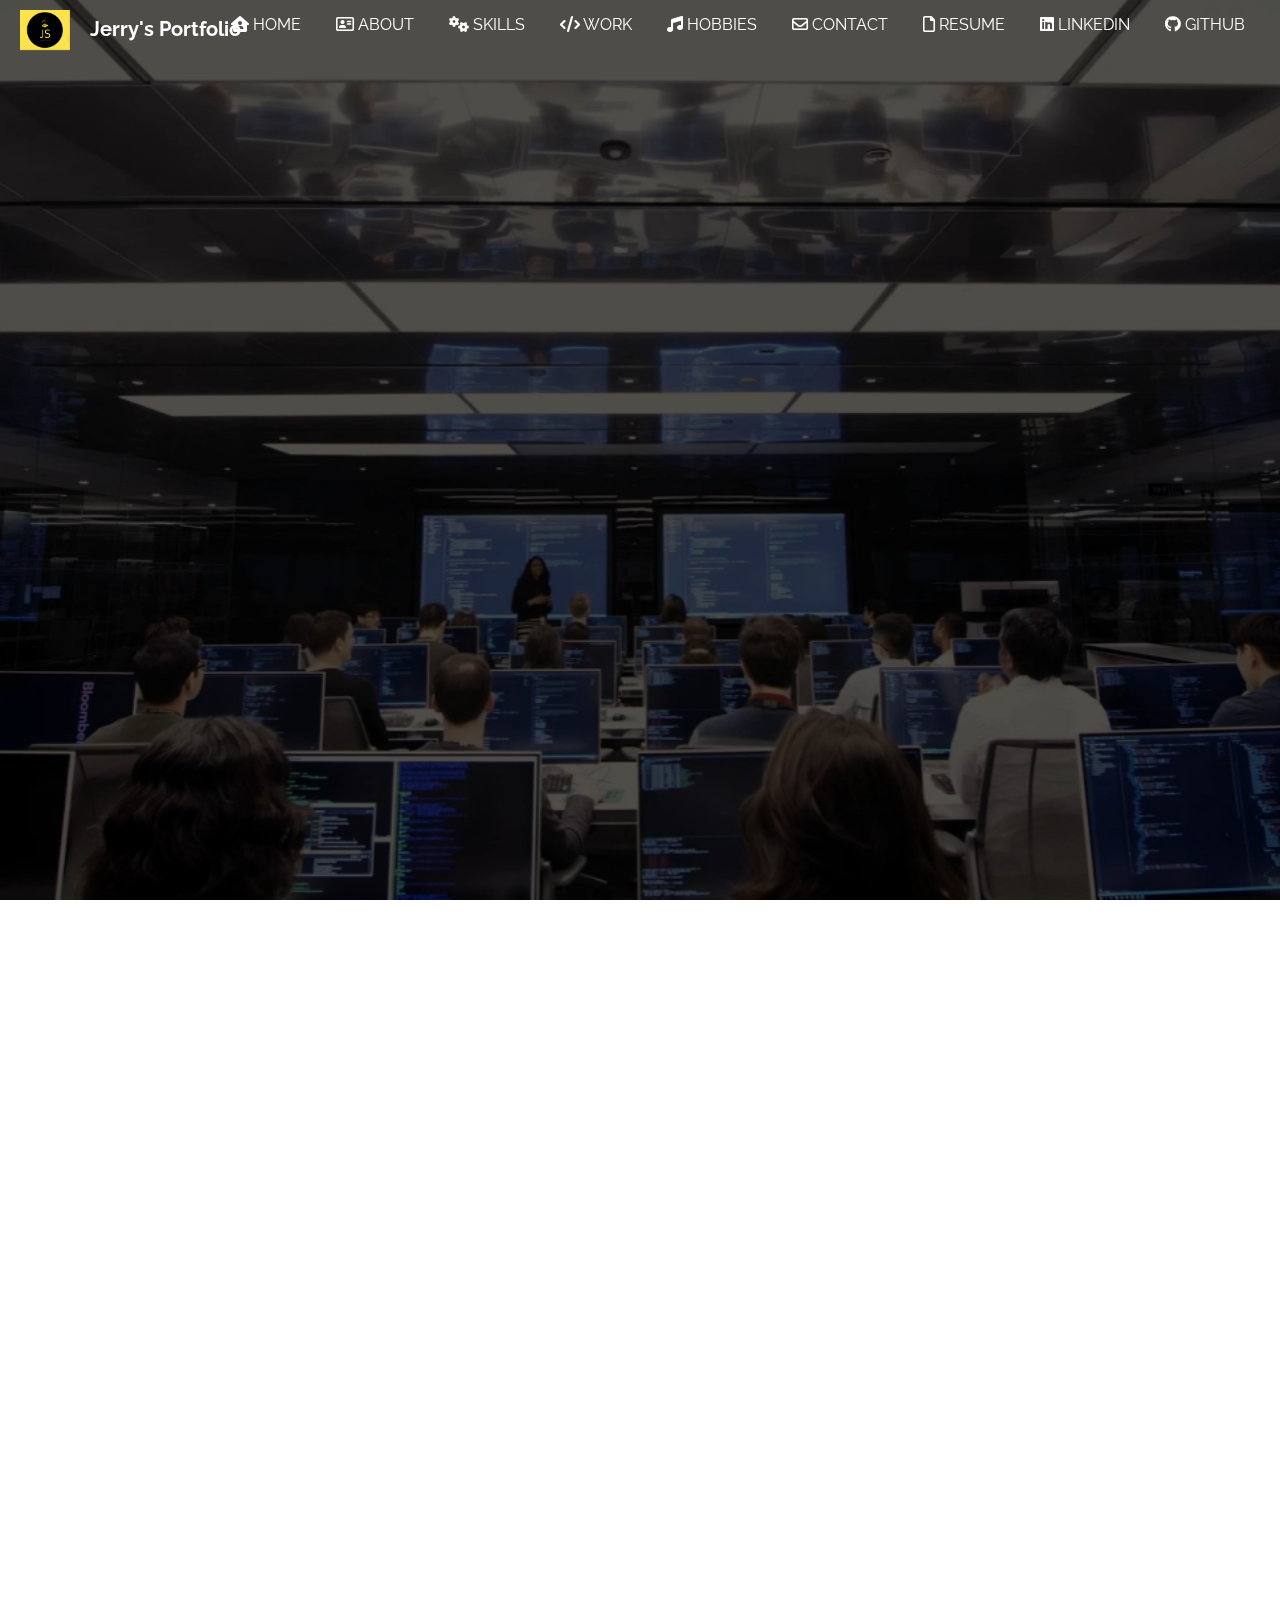
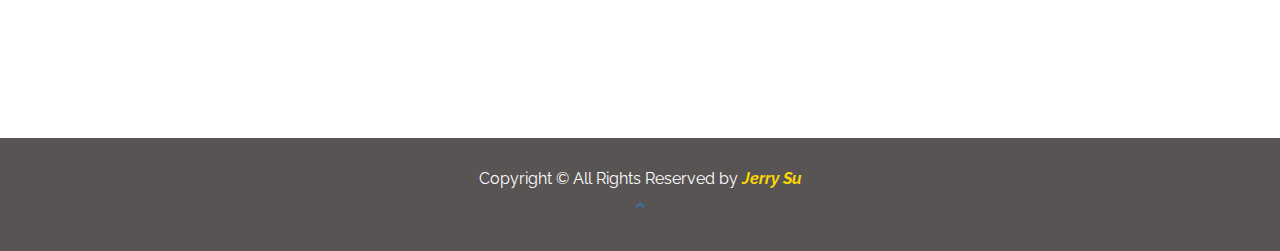
==== commit 3332c8f7: "Redeployed updates to website" ====
--- a/public/index.html
+++ b/public/index.html
@@ -73,7 +73,7 @@
                 <li><a class="smooth-scroll" href="#portfolio"> <i class="fa-solid fa-code"></i> WORK</a></li>
                 <li><a class="smooth-scroll" href="#hobbies"> <i class="fa-solid fa-music"></i> HOBBIES</a></li>
                 <li><a class="smooth-scroll" href="#contact"> <i class="fa-regular fa-envelope"></i> CONTACT</a></li>
-                <li><a href="https://drive.google.com/file/d/1HANEr4bvJ9ArCAuKQF-J-5caeebrRis7/view" target="_blank"> <i class="fa-regular fa-file"></i> RESUME</a></li>
+                <li><a href="https://drive.google.com/file/d/1HANEr4bvJ9ArCAuKQF-J-5caeebrRis7/view?usp=drive_link" target="_blank"> <i class="fa-regular fa-file"></i> RESUME</a></li>
                 <li><a href="https://www.linkedin.com/in/jerrysunyc/" target="_blank"> <i class="fa-brands fa-linkedin"></i> LINKEDIN </a></li>
                 <li><a href="https://github.com/jerry7585" target="_blank">  <i class="fa-brands fa-github"></i> GITHUB</a></li>
             </ul>
@@ -81,10 +81,10 @@
     </div>
 
     <!-- Adding background video on loop -->
-    <video id="video-background" poster="video/homepage/homeVideoThumbnail.png" muted autoplay loop>
-        <source src="video/homepage/homeVideoDark.mp4" type="video/mp4">
-        <source src="video/homepage/homeVideoDark.ogv" type="video/ogv">
-        <source src="video/homepage/homeVideoDark.webm" type="video/webm">
+    <video id="video-background" poster="video/homepage/BloombergVideoThumbnail.png" muted autoplay loop>
+        <source src="video\homepage\BloombergBackGround_Video.mp4" type="video/mp4">
+        <source src="video\homepage\BloombergBackGround_Video.webm" type="video/webm">
+        <source src="video\homepage\BloombergBackGround_Video.ogv" type="video/ogv">
     </video>
 
 
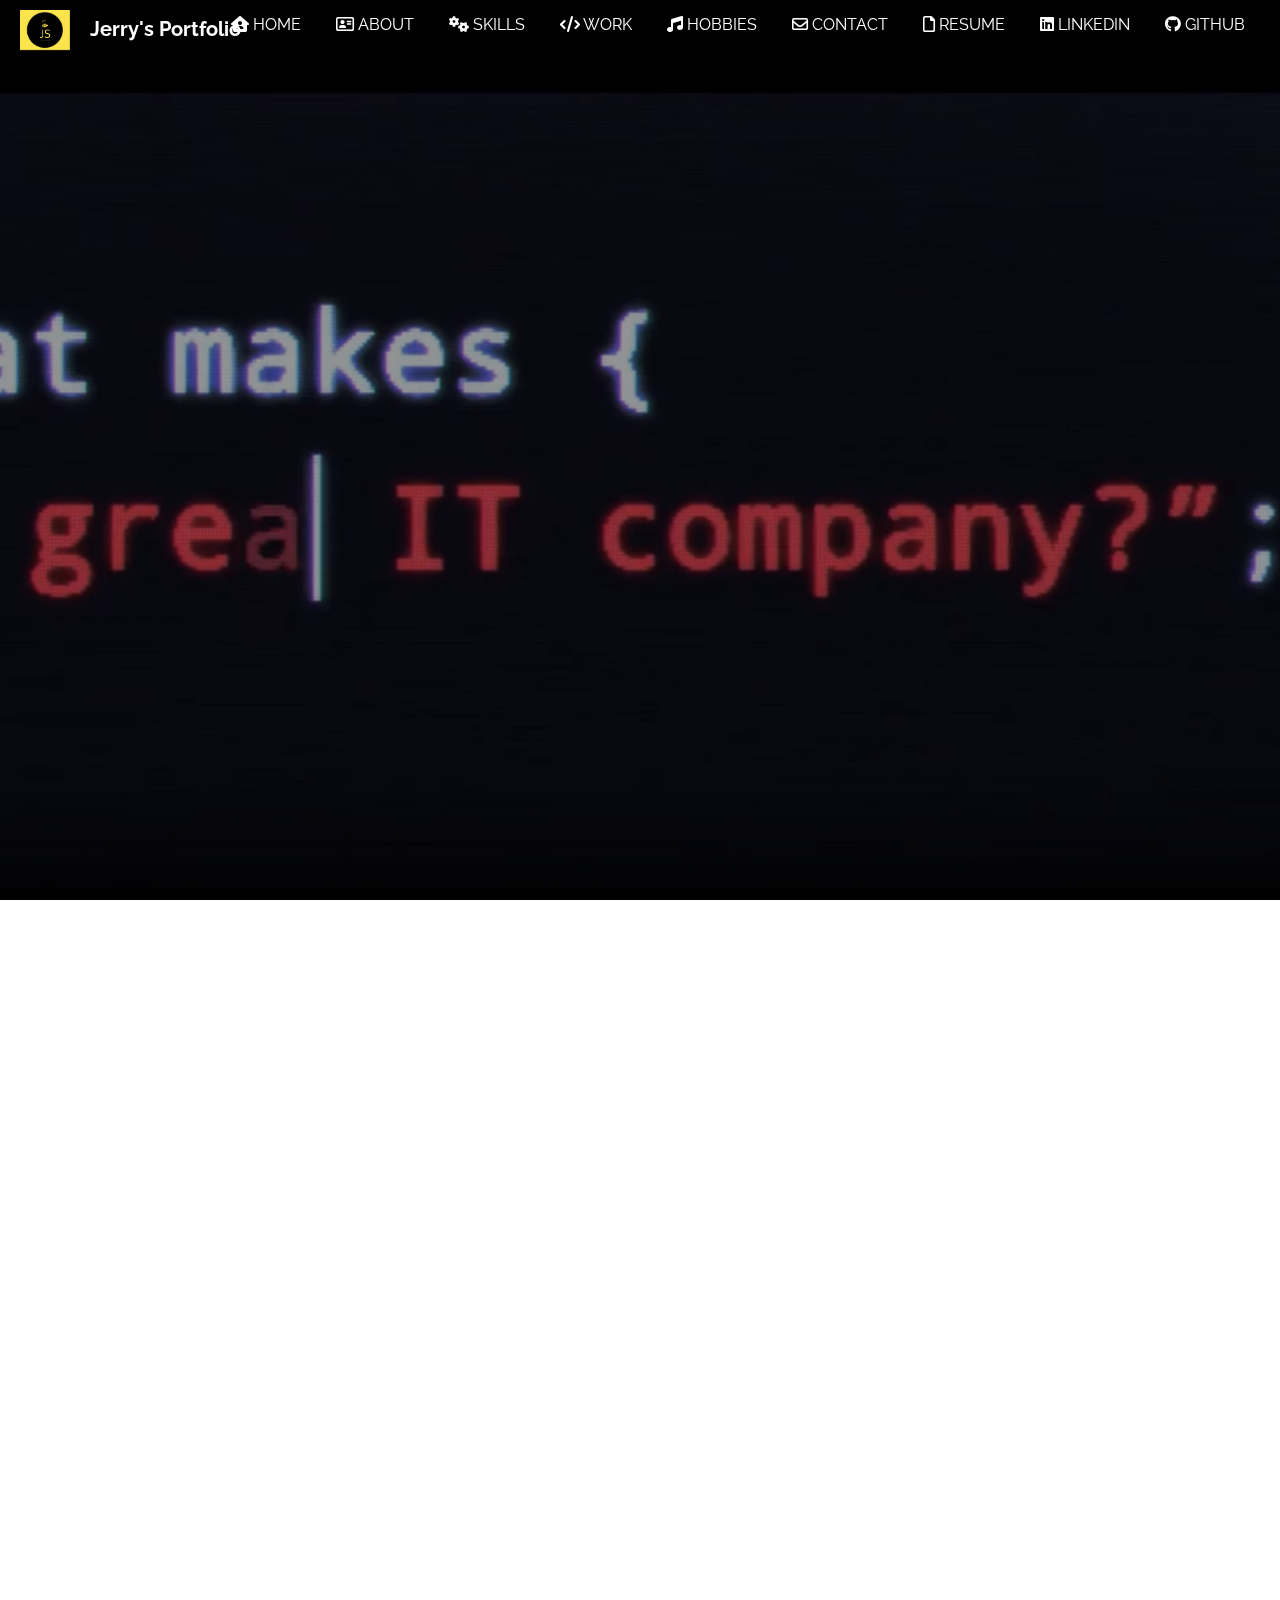
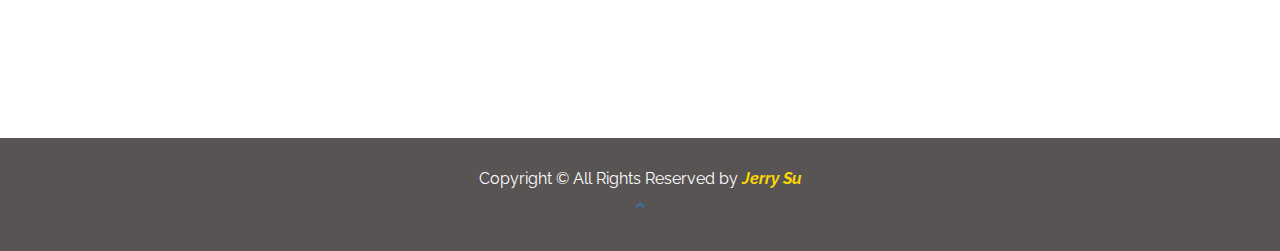
==== commit 1dd3479c: "new deploy" ====
--- a/public/index.html
+++ b/public/index.html
@@ -81,12 +81,11 @@
     </div>
 
     <!-- Adding background video on loop -->
-    <video id="video-background" poster="video/homepage/BloombergVideoThumbnail.png" muted autoplay loop>
-        <source src="video\homepage\BloombergBackGround_Video.mp4" type="video/mp4">
-        <source src="video\homepage\BloombergBackGround_Video.webm" type="video/webm">
-        <source src="video\homepage\BloombergBackGround_Video.ogv" type="video/ogv">
+    <video id="video-background" poster="video\homepage\ITVideoThumbnail.png" muted autoplay loop>
+        <source src="video\homepage\ITVideoDark.mp4" type="video/mp4">
+        <source src="video\homepage\ITVideoDark.webm" type="video/webm">
+        <source src="video\homepage\ITVideoDark.ogv" type="video/ogv">
     </video>
-
 
     <!-- Start of Home Content-->
     <div id="home-content">
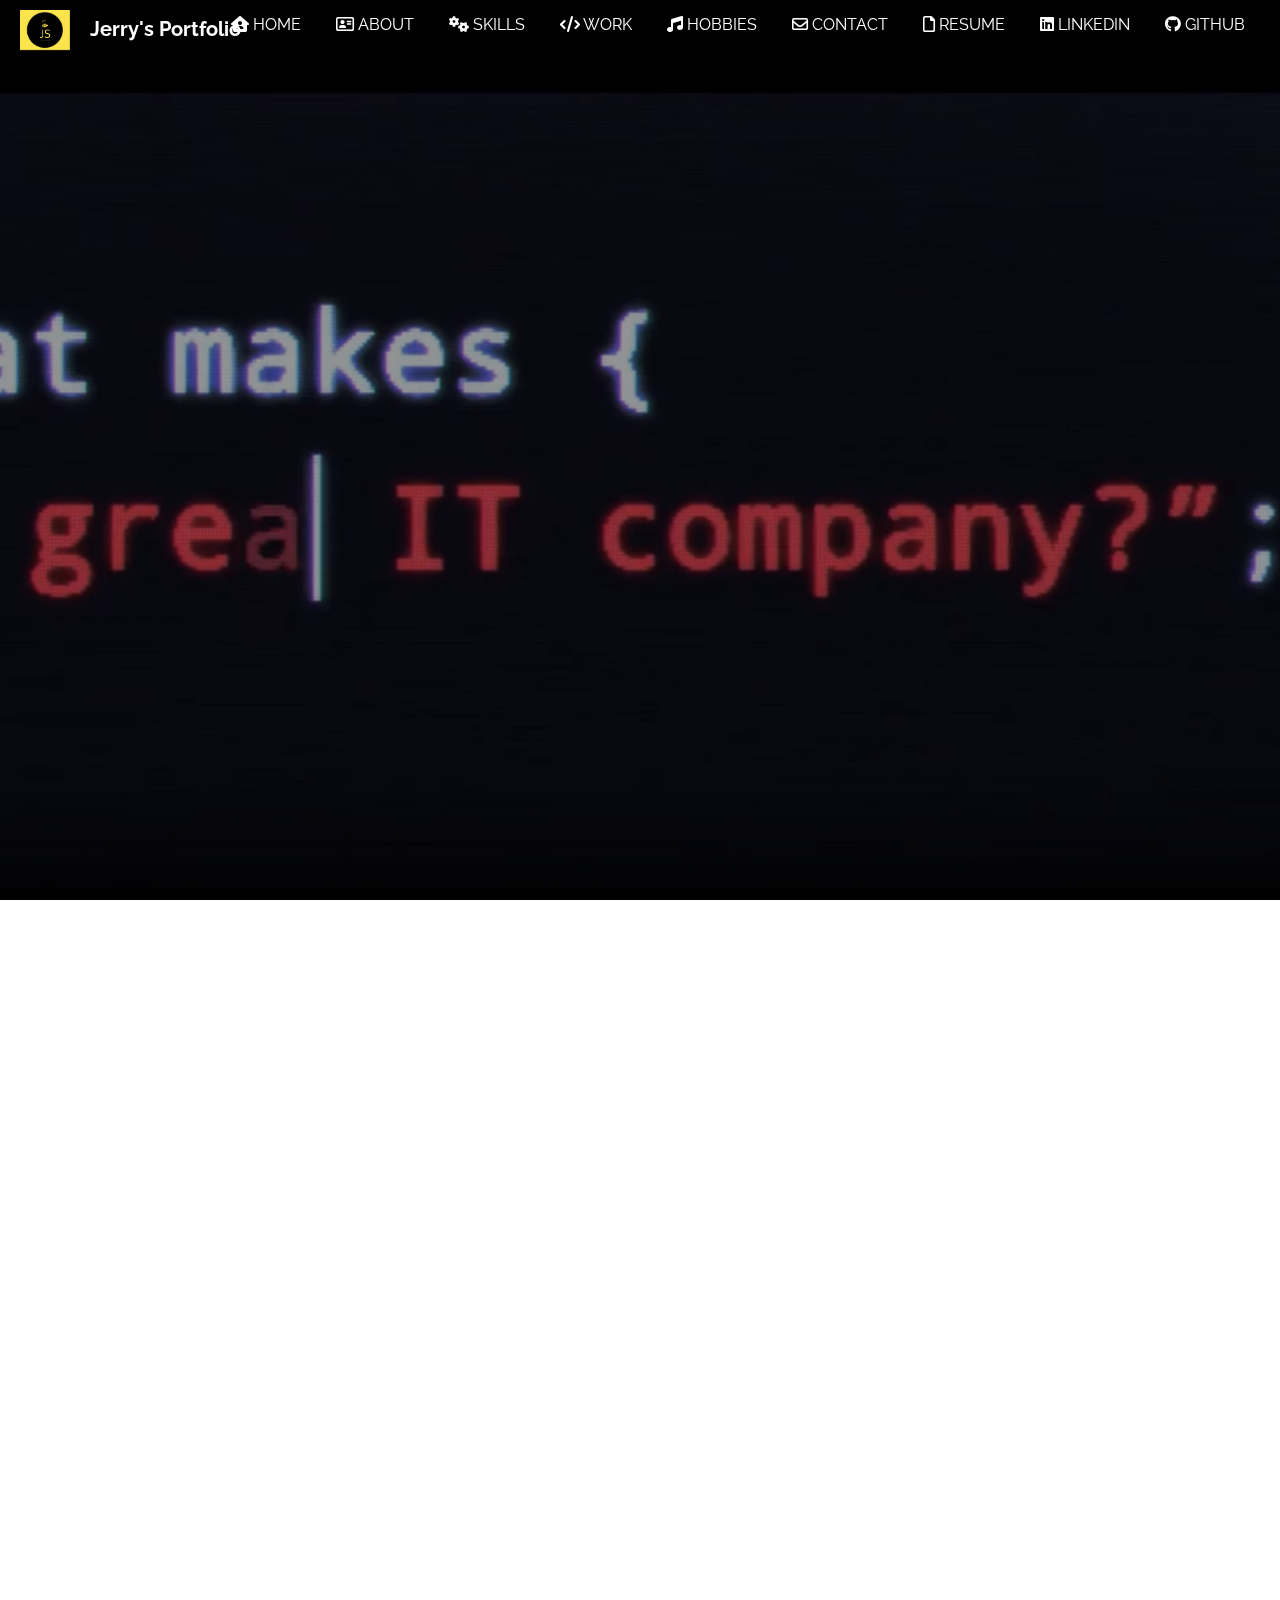
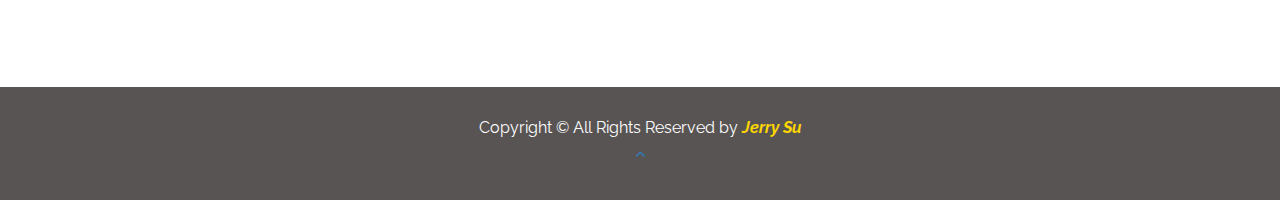
==== commit b449c19e: "Updated resume" ====
--- a/public/index.html
+++ b/public/index.html
@@ -73,7 +73,7 @@
                 <li><a class="smooth-scroll" href="#portfolio"> <i class="fa-solid fa-code"></i> WORK</a></li>
                 <li><a class="smooth-scroll" href="#hobbies"> <i class="fa-solid fa-music"></i> HOBBIES</a></li>
                 <li><a class="smooth-scroll" href="#contact"> <i class="fa-regular fa-envelope"></i> CONTACT</a></li>
-                <li><a href="https://drive.google.com/file/d/1HANEr4bvJ9ArCAuKQF-J-5caeebrRis7/view?usp=drive_link" target="_blank"> <i class="fa-regular fa-file"></i> RESUME</a></li>
+                <li><a href="https://drive.google.com/file/d/1vHMQaOrZPL__g5g_b1HSJi1UGEFK-Oi2/view?usp=sharing" target="_blank"> <i class="fa-regular fa-file"></i> RESUME</a></li>
                 <li><a href="https://www.linkedin.com/in/jerrysunyc/" target="_blank"> <i class="fa-brands fa-linkedin"></i> LINKEDIN </a></li>
                 <li><a href="https://github.com/jerry7585" target="_blank">  <i class="fa-brands fa-github"></i> GITHUB</a></li>
             </ul>
@@ -376,9 +376,26 @@
                         <div id="project-container">
 
                             <!-- Portfolio Item 01 -->
+                            <div class="col-md-3 front backend appdev" >                               
+                                <div class="portfolio-item">
+                                    <a href="video\portfolio\iexCloudAPI.png" data-lightbox="portfolio" data-title="IEX Cloud API Stock Analyzer">
+                                        <img src="images\portfolio\iexCloud.png" class="img-responsive">
+                                        <div class="portfolio-item-overlay">
+                                            <div class="portfolio-item-details text-center">
+                                                <h3>IEX Cloud API Stock Analyzer</h3>
+                                                <span></span> 
+                                                <p class="portfolio-info-text">Backend, Python, API, HTTPS, pandas, tkinter</p>
+                                                <p>My project revolves around efficiently gathering essential stock data using the IEX Cloud API, organizing it into a Pandas DataFrame, and presenting it through a user-friendly interface using PandasGUI. This streamlined process is crucial for professional real-time investors who require quick access to fundamental and specialized information about stocks to make informed investment decisions promptly. By automating data retrieval and presentation, I aim to enhance the investor's ability to analyze and react to market changes effectively. </p>
+                                            </div>
+                                        </div>
+                                    </a>
+                                </div>
+                            </div>
+
+                            <!-- Portfolio Item 02 -->
                             <div class="col-md-3 front webdev" >                               
                                 <div class="portfolio-item">
-                                    <a href="public/images/about/about.png" data-lightbox="portfolio" data-title="Website-Portfolio">
+                                    <a href="images\about\about.png" data-lightbox="portfolio" data-title="Website-Portfolio">
                                         <img src="images/portfolio/portfolioIcon.png" class="img-responsive">
                                         <div class="portfolio-item-overlay">
                                             <div class="portfolio-item-details text-center">
@@ -392,7 +409,7 @@
                                 </div>
                             </div>
                             
-                            <!-- Portfolio Item 02 -->
+                            <!-- Portfolio Item 03 -->
                             <div class="col-md-3 front backend appdev">                               
                                 <div class="portfolio-item">
                                     <a href="video/portfolio/seeclickfixapp.gif" data-lightbox="portfolio" data-title="Data-Vision">
@@ -409,7 +426,7 @@
                                 </div>
                             </div>
 
-                            <!-- Portfolio Item 05 -->
+                            <!-- Portfolio Item 04 -->
                             <div class="col-md-3 front backend" >                               
                                 <div class="portfolio-item">
                                     <a href="video/portfolio/appExampleBFS.gif" data-lightbox="portfolio" data-title="Algorithm-Visualizer">
@@ -428,7 +445,7 @@
 
                            
 
-                            <!-- Portfolio Item 04 -->
+                            <!-- Portfolio Item 05 -->
                             <div class="col-md-3 front backend" >                               
                                 <div class="portfolio-item">
                                     <a href="video/portfolio/libraryaccount.png" data-lightbox="portfolio" data-title="Libray-Account-Manager">
@@ -447,7 +464,7 @@
                             
                             
 
-                             <!-- Portfolio Item 03 -->
+                             <!-- Portfolio Item 06 -->
                              <div class="col-md-3 front backend" >                               
                                 <div class="portfolio-item">
                                     <a href="video/portfolio/newarkData.gif" data-lightbox="portfolio" data-title="Newark-Data">
@@ -654,7 +671,7 @@
                                             <ul class="location-details">
                                                 <li><i class="fa-regular fa-envelope">  </i><span>jerrysu.nyc@gmail.com</span></li>
                                                 <li><i class="fa-solid fa-map-pin"></i> <span>New York City or Michigan</span></li>
-                                                <li><i class="fa-regular fa-file"></i>  <span><a href="https://drive.google.com/file/d/1HANEr4bvJ9ArCAuKQF-J-5caeebrRis7/view?usp=sharing" target="_blank">View my resume</a></span></li>
+                                                <li><i class="fa-regular fa-file"></i>  <span><a href="https://drive.google.com/file/d/1vHMQaOrZPL__g5g_b1HSJi1UGEFK-Oi2/view?usp=sharing" target="_blank">View my resume</a></span></li>
                                             </ul>
                                         </div>
                                     </div>
@@ -690,7 +707,6 @@
                         <ul id="external-links">
                             <li><a href="https://www.linkedin.com/in/jerrysunyc/" target="_blank"> <i class="fa-brands fa-linkedin"></i>LinkedIn</a></li>
                             <li><a href="https://github.com/jerry7585" target="_blank">  <i class="fa-brands fa-github"></i>GitHub</a></li>
-                            <li><a href="https://www.instagram.com/jerrysuuuuu/" target="_blank"> <i class="fa-brands fa-instagram"></i>Instagram</a></li>
                         </ul>
                     </div>
                     <!-- End of Right Contact Side -->
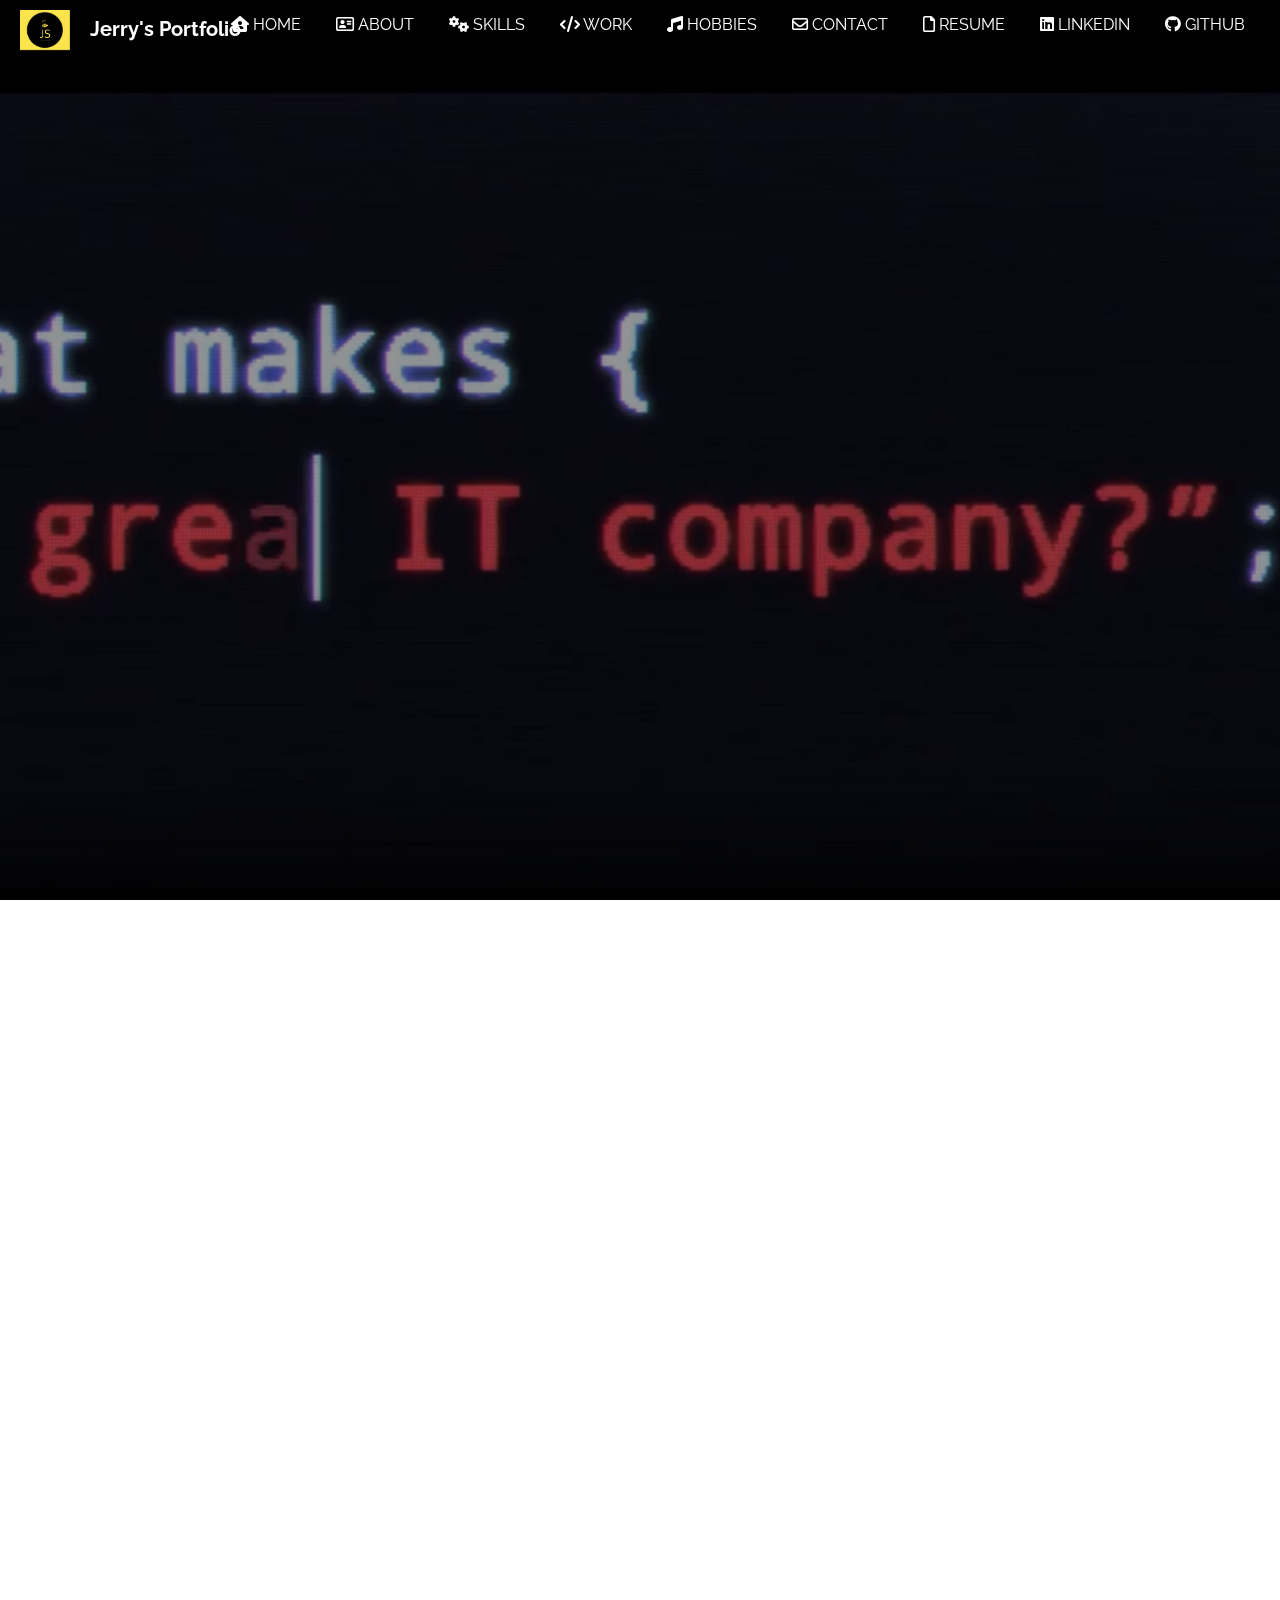
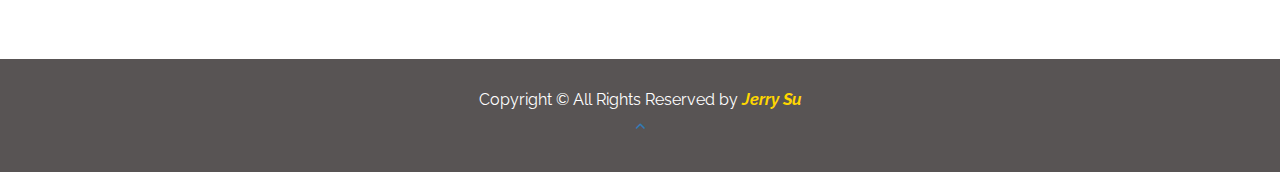
==== commit 29049f97: "Updated portfolio website with new project/updated README" ====
--- a/public/index.html
+++ b/public/index.html
@@ -73,7 +73,7 @@
                 <li><a class="smooth-scroll" href="#portfolio"> <i class="fa-solid fa-code"></i> WORK</a></li>
                 <li><a class="smooth-scroll" href="#hobbies"> <i class="fa-solid fa-music"></i> HOBBIES</a></li>
                 <li><a class="smooth-scroll" href="#contact"> <i class="fa-regular fa-envelope"></i> CONTACT</a></li>
-                <li><a href="https://drive.google.com/file/d/1vHMQaOrZPL__g5g_b1HSJi1UGEFK-Oi2/view?usp=sharing" target="_blank"> <i class="fa-regular fa-file"></i> RESUME</a></li>
+                <li><a href="https://drive.google.com/file/d/1HANEr4bvJ9ArCAuKQF-J-5caeebrRis7/view?usp=sharing" target="_blank"> <i class="fa-regular fa-file"></i> RESUME</a></li>
                 <li><a href="https://www.linkedin.com/in/jerrysunyc/" target="_blank"> <i class="fa-brands fa-linkedin"></i> LINKEDIN </a></li>
                 <li><a href="https://github.com/jerry7585" target="_blank">  <i class="fa-brands fa-github"></i> GITHUB</a></li>
             </ul>
@@ -133,9 +133,9 @@
                         <!-- About Right Side -->
                         <div class="col-md-6 col-sm-6 wow slideInLeft" data-wow-duration="1.5s">
                             <div id="about-right">
-                                <p>I am currently a Software Engineer at General Motors and am the only one on my team with working on software. I push everyday to leverage my knowledge as much as I can to help my team and make their jobs easier. I believe this is an amazing learning opportunity for me!</p>
+                                <p>I am currently working at General Motors on the autonomous driving team. In my role, I help create the maps used in the Super Cruise system, contributing to the development of cutting-edge technology.</p>
                                 <p>I am a graduate from Stony Brook University with a Bachelor's Degree in Computer Engineering. </p>
-                                <p>My biggests interests lie in Full-Stack Development. To broaden my knowledge, I would like to dive deeper into the Front-End because it is a completely new territory for me. This website is my first ever project doing anything front-end related!
+                                <p>I have a strong passion for continuous learning, which aligns perfectly with the ever-evolving nature of the technology field. </p>
                             </div>
                         </div>
     
@@ -376,6 +376,23 @@
                         <div id="project-container">
 
                             <!-- Portfolio Item 01 -->
+                            <div class="col-md-3 front backend appdev webdev" >                               
+                                <div class="portfolio-item">
+                                    <a href="images\portfolio\spotify_stats_example.png" data-lightbox="portfolio" data-title="Spotify Account Stats">
+                                        <img src="images\portfolio\spotify.png" class="img-responsive">
+                                        <div class="portfolio-item-overlay">
+                                            <div class="portfolio-item-details text-center">
+                                                <h3>Spotify Account Stats</h3>
+                                                <span></span> 
+                                                <p class="portfolio-info-text">Backend, Python, API, HTML, CSS</p>
+                                                <p>This project is a web application that allows Spotify users to view their top artists and tracks without waiting for Spotify's Wrapped at the end of the year. After logging in with their Spotify account, users are able to see their personalized top artists and tracks based on their listening habits. The app retrieves this data using the Spotify Web API, displaying the top artists and tracks with images and titles.</p>
+                                            </div>
+                                        </div>
+                                    </a>
+                                </div>
+                            </div>
+
+                            <!-- Portfolio Item 02 -->
                             <div class="col-md-3 front backend appdev" >                               
                                 <div class="portfolio-item">
                                     <a href="video\portfolio\iexCloudAPI.png" data-lightbox="portfolio" data-title="IEX Cloud API Stock Analyzer">
@@ -392,7 +409,7 @@
                                 </div>
                             </div>
 
-                            <!-- Portfolio Item 02 -->
+                            <!-- Portfolio Item 03 -->
                             <div class="col-md-3 front webdev" >                               
                                 <div class="portfolio-item">
                                     <a href="images\about\about.png" data-lightbox="portfolio" data-title="Website-Portfolio">
@@ -409,7 +426,7 @@
                                 </div>
                             </div>
                             
-                            <!-- Portfolio Item 03 -->
+                            <!-- Portfolio Item 04 -->
                             <div class="col-md-3 front backend appdev">                               
                                 <div class="portfolio-item">
                                     <a href="video/portfolio/seeclickfixapp.gif" data-lightbox="portfolio" data-title="Data-Vision">
@@ -426,7 +443,7 @@
                                 </div>
                             </div>
 
-                            <!-- Portfolio Item 04 -->
+                            <!-- Portfolio Item 05 -->
                             <div class="col-md-3 front backend" >                               
                                 <div class="portfolio-item">
                                     <a href="video/portfolio/appExampleBFS.gif" data-lightbox="portfolio" data-title="Algorithm-Visualizer">
@@ -445,7 +462,7 @@
 
                            
 
-                            <!-- Portfolio Item 05 -->
+                            <!-- Portfolio Item 06 -->
                             <div class="col-md-3 front backend" >                               
                                 <div class="portfolio-item">
                                     <a href="video/portfolio/libraryaccount.png" data-lightbox="portfolio" data-title="Libray-Account-Manager">
@@ -464,7 +481,7 @@
                             
                             
 
-                             <!-- Portfolio Item 06 -->
+                             <!-- Portfolio Item 07 -->
                              <div class="col-md-3 front backend" >                               
                                 <div class="portfolio-item">
                                     <a href="video/portfolio/newarkData.gif" data-lightbox="portfolio" data-title="Newark-Data">
@@ -671,7 +688,7 @@
                                             <ul class="location-details">
                                                 <li><i class="fa-regular fa-envelope">  </i><span>jerrysu.nyc@gmail.com</span></li>
                                                 <li><i class="fa-solid fa-map-pin"></i> <span>New York City or Michigan</span></li>
-                                                <li><i class="fa-regular fa-file"></i>  <span><a href="https://drive.google.com/file/d/1vHMQaOrZPL__g5g_b1HSJi1UGEFK-Oi2/view?usp=sharing" target="_blank">View my resume</a></span></li>
+                                                <li><i class="fa-regular fa-file"></i>  <span><a href="https://drive.google.com/file/d/1HANEr4bvJ9ArCAuKQF-J-5caeebrRis7/view?usp=sharing" target="_blank">View my resume</a></span></li>
                                             </ul>
                                         </div>
                                     </div>
@@ -765,8 +782,6 @@
     <!-- keep this at the end so all other libraries are initialized first-->
     <script src="js/script.js"></script>
 
-    
-
 </body>
 
 </html>